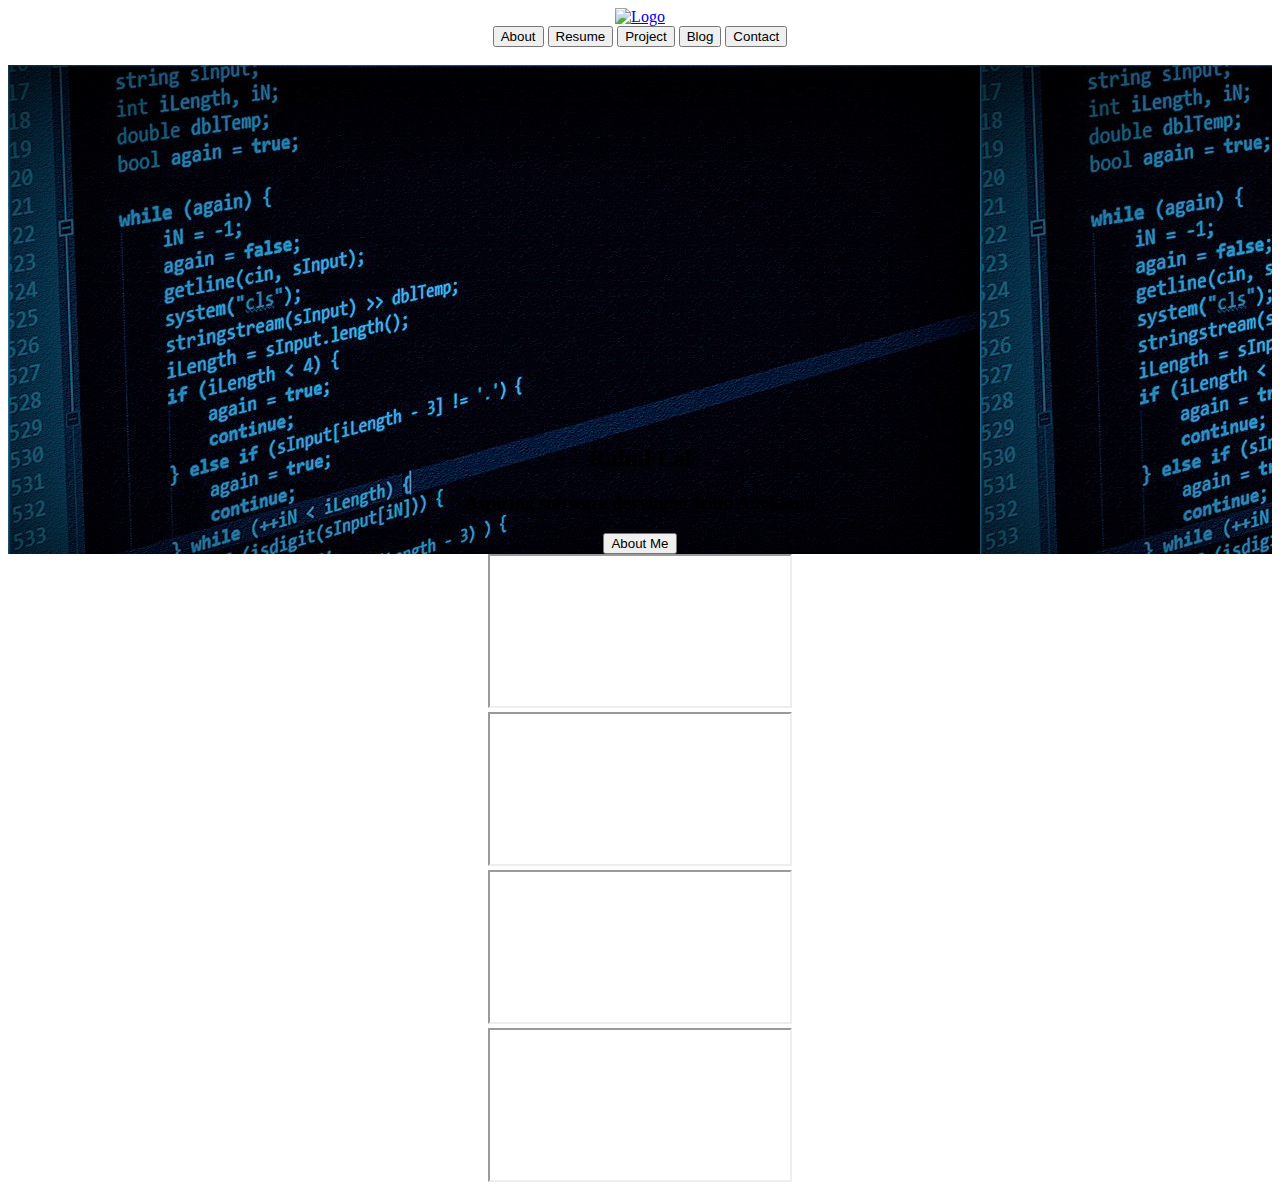
==== Portfilio/html/Index.html @ a0023373 "Update - 14 October 2016" ====
<!DOCTYPE html>
<html>
    <head>
        <title>
            Rahul Lal | Software Developer | Main Page
        </title>
        <link rel="stylesheet" href="C:\Users\ames\Documents\Rahul Lal - DSD\Portfilio\cs\style.css" >
        <link rel="stylesheet" type="text/css" href="https://fonts.googleapis.com/css?family=Play" />
    </head>

    <body>
        <!--Header-->
        <header id="header" class="header">
            <div align="center">
                <a href="C:\Users\ames\Documents\Rahul Lal - DSD\Portfilio\html\Index.html">
                    <img id="logo" src="C:\Users\ames\Documents\Rahul Lal - DSD\Portfilio\smallLogo.png" title="Logo" />
                </a>

                <nav>
                    <a href=""><button>About</button></a>
                    <a href=""><button>Resume</button></a>
                    <a href=""><button>Project</button></a>
                    <a href=""><button>Blog</button></a>
                    <a href=""><button>Contact</button></a>
                </nav>
                <br>
            </div>
        </header>

        <!--Main Body-->
        <section align="center" id="openingImage" class="openingImage" style="background-image: url(source-code-583537_SMALL.png);">
            <br><br><br><br><br><br><br><br><br><br><br><br><br><br><br><br><br><br><br><br>
                <h2>Rahul Lal</h2>
                <h3>Aspiring software developer from Auckland</h3>
                <button id="aboutButton" class="aboutButton">About Me</button>
        </section>

            <section id="About" align="center">
                    <iframe src="C:\Users\ames\Documents\Rahul Lal - DSD\Portfilio\html\About.html">
                        <!-- About-->
                    </iframe>
            </section>
            <section id="Resume" align="center">
                    <iframe src="C:\Users\ames\Documents\Rahul Lal - DSD\Portfilio\html\Resume.html">
                        <!-- Resume-->
                    </iframe>
            </section>

            <section id="Projects" align="center">
                    <iframe src="C:\Users\ames\Documents\Rahul Lal - DSD\Portfilio\html\Project.html">
                        <!-- Projects-->
                    </iframe>
            </section>

            <section id="Contact" align="center">
                    <iframe src="C:\Users\ames\Documents\Rahul Lal - DSD\Portfilio\html\Contact.html">
                        <!-- Contact-->
                    </iframe>
            </section>


        <!--Footer-->
        <section id="footer">
            <footer></footer>
        </section>
    </body>
</html>
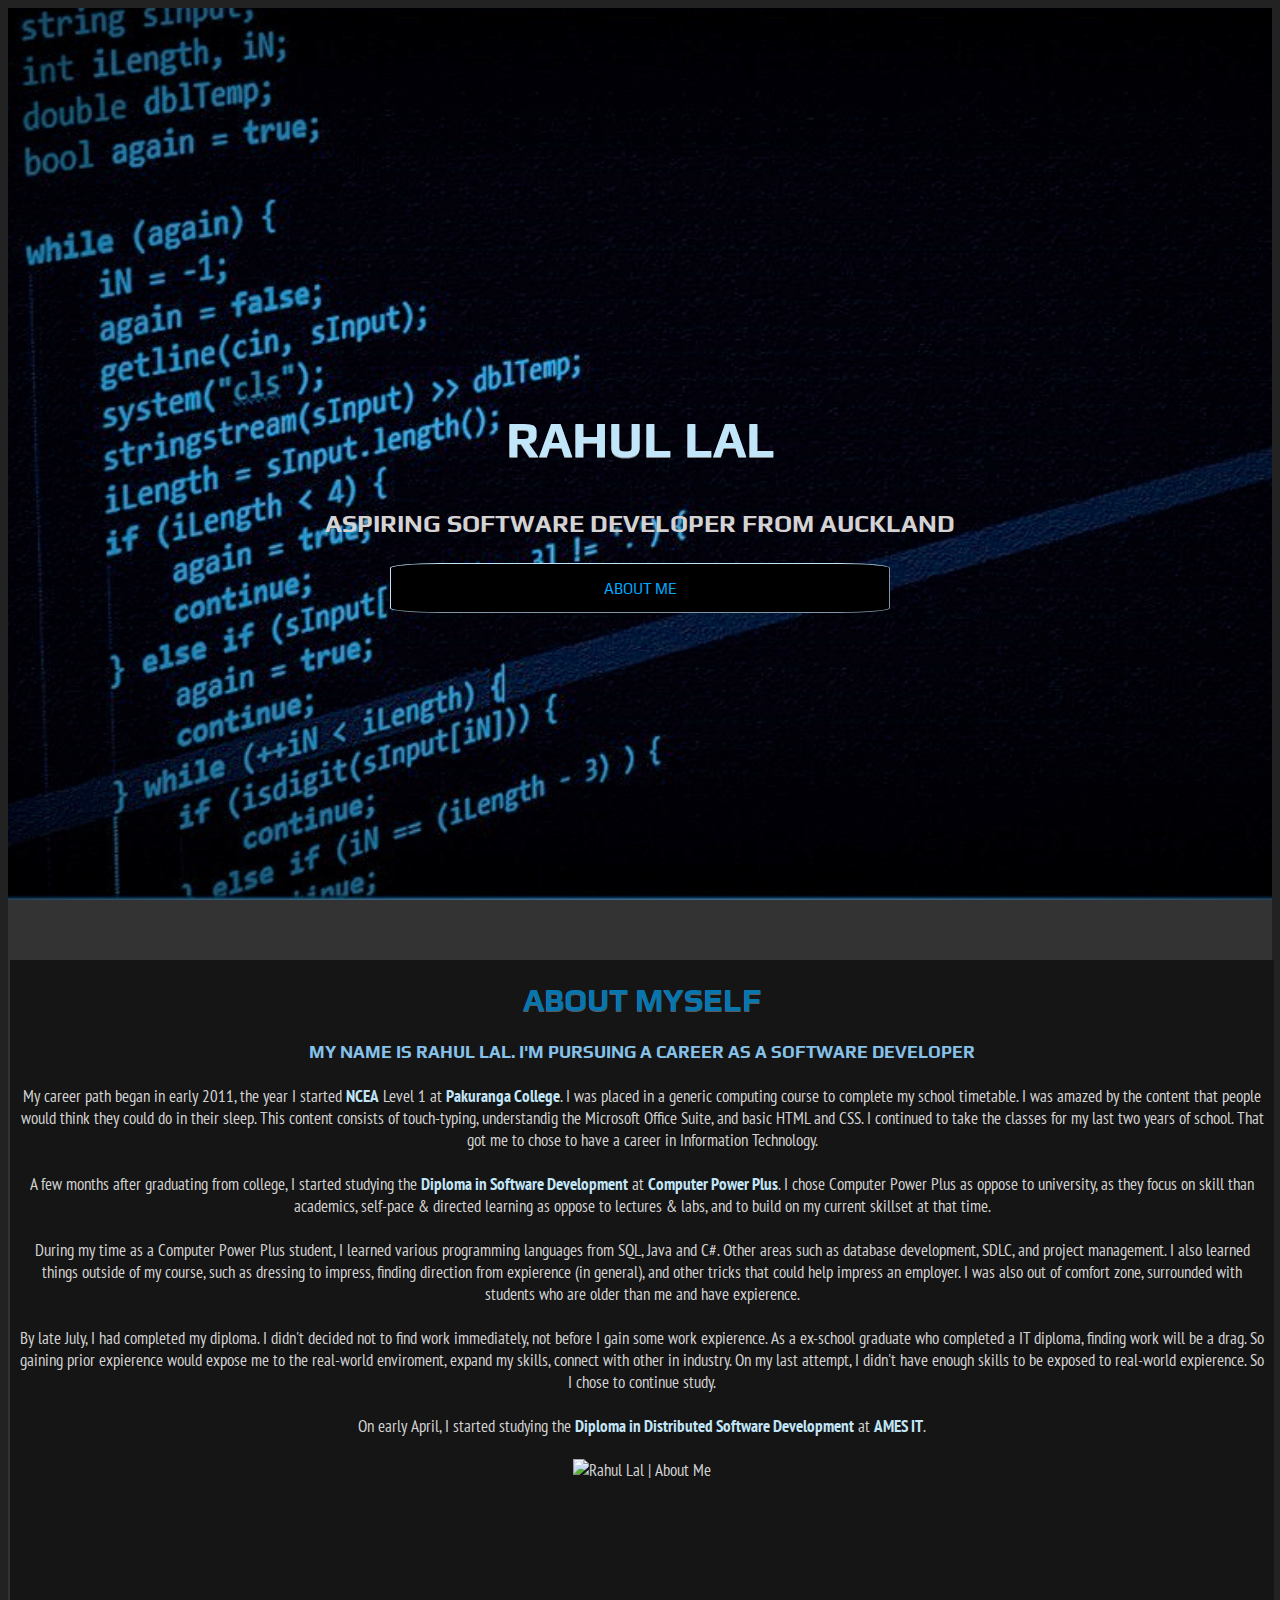
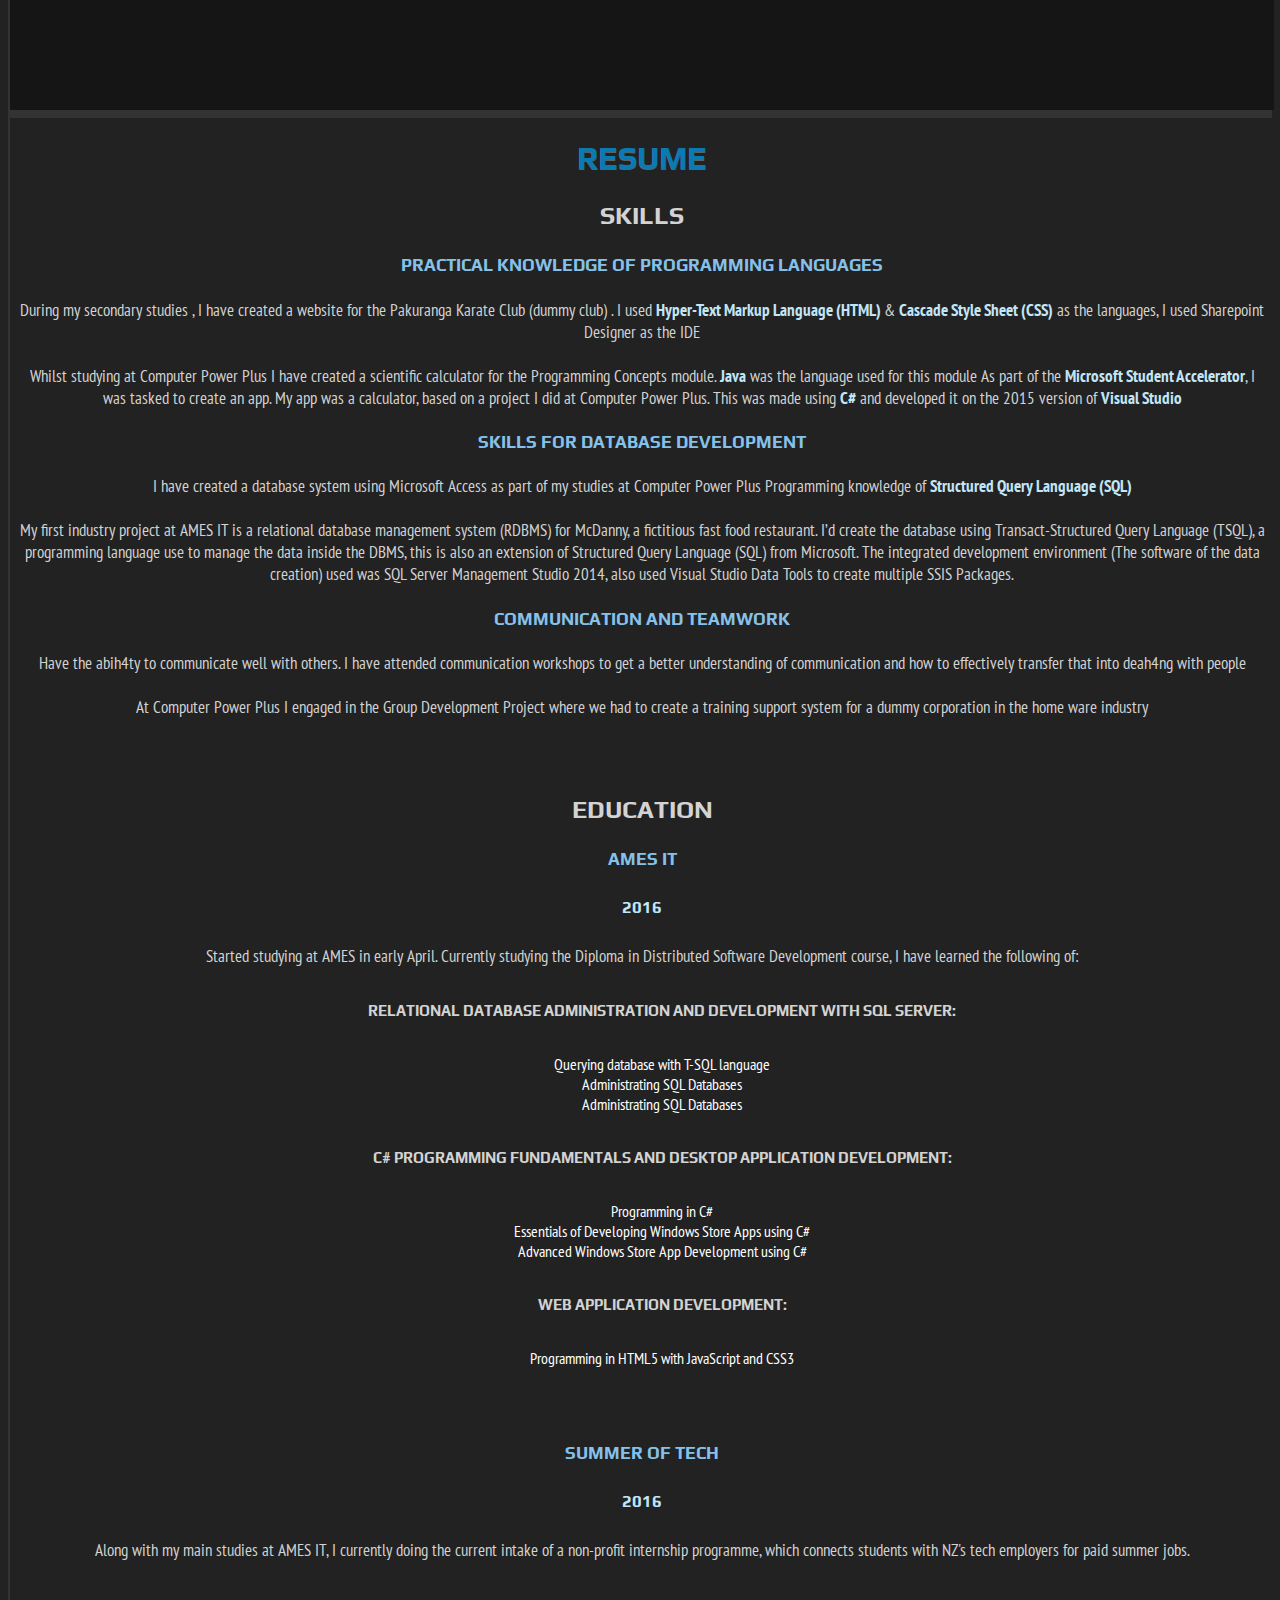
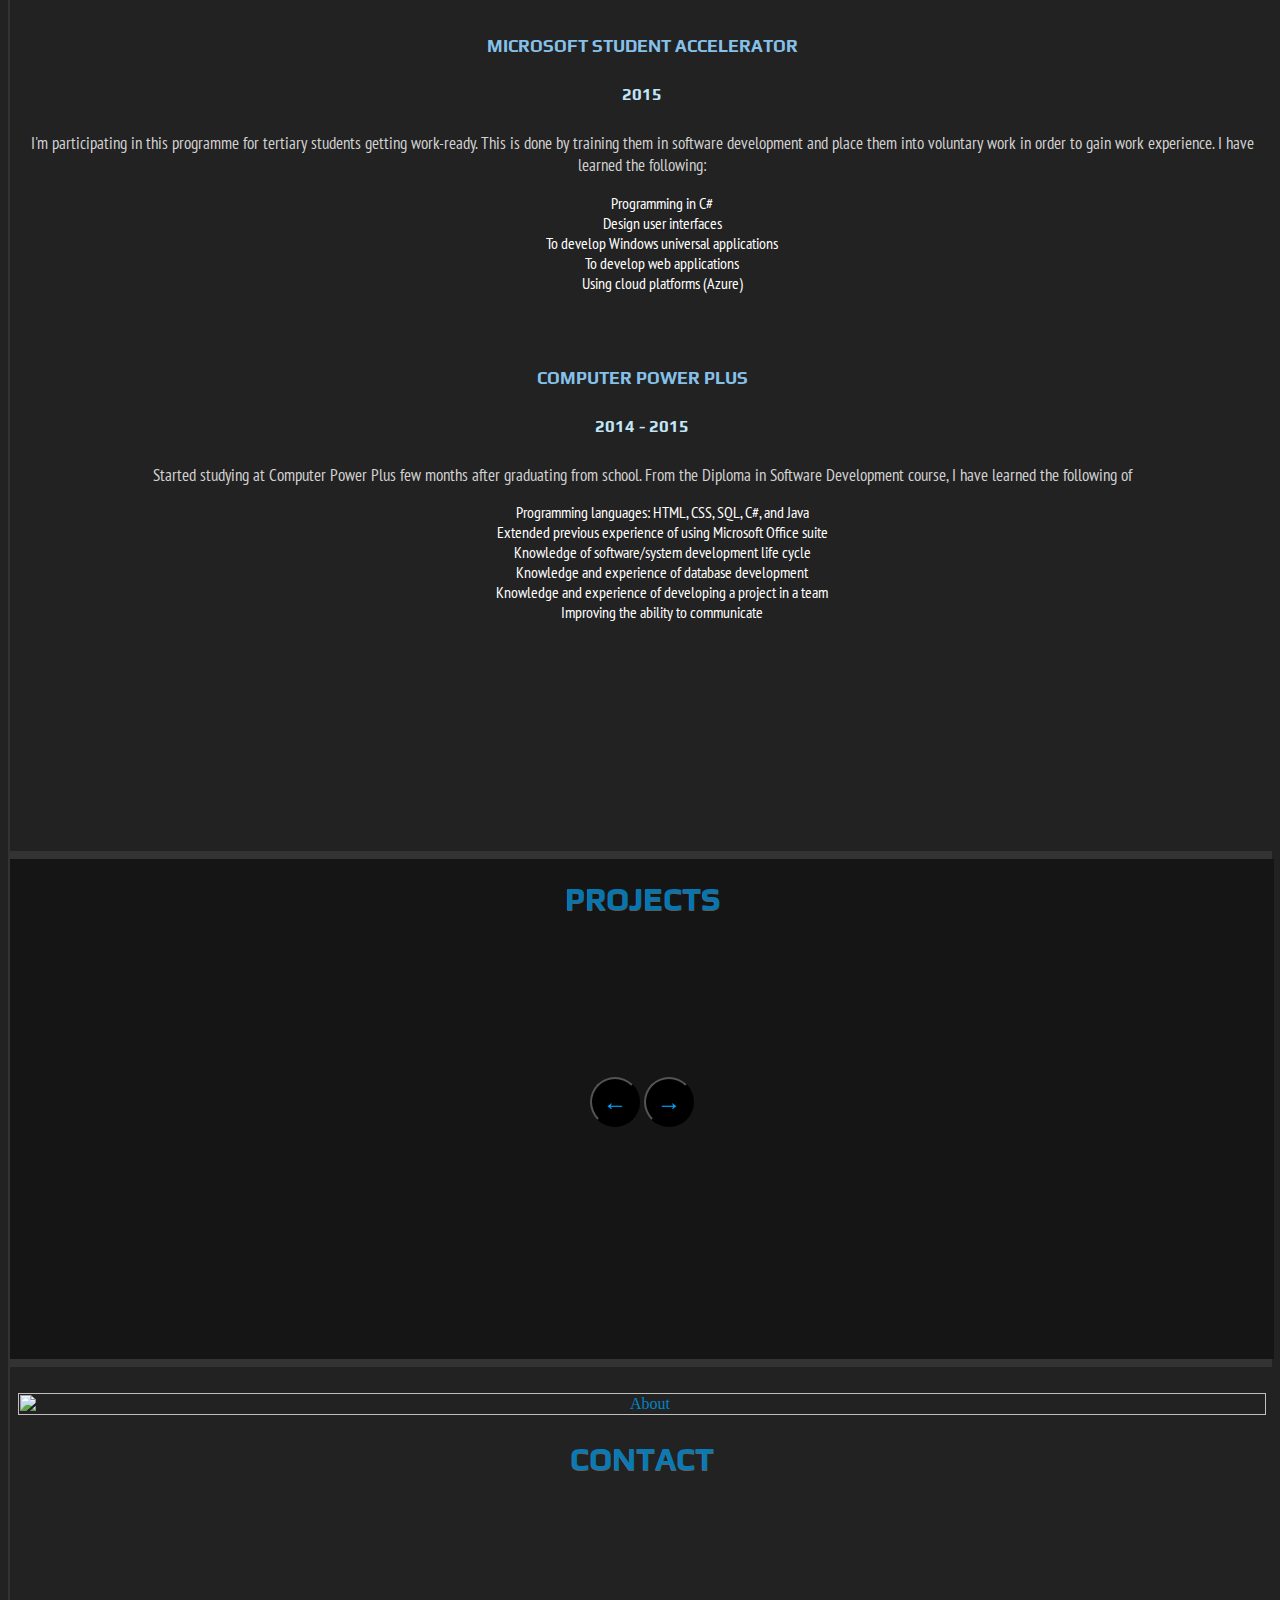
==== commit dfd1b5a0: "Update Commit - 31 October 2016" ====
--- a/Portfilio/html/Index.html
+++ b/Portfilio/html/Index.html
@@ -2,9 +2,9 @@
 <html>
     <head>
         <title>
-            Rahul Lal | Software Developer | Main Page
+            Rahul Lal | Software Developer
         </title>
-        <link rel="stylesheet" href="C:\Users\ames\Documents\Rahul Lal - DSD\Portfilio\cs\style.css" >
+        <link rel="stylesheet" href="..\cs\style.css" >
         <link rel="stylesheet" type="text/css" href="https://fonts.googleapis.com/css?family=Play" />
     </head>
 
@@ -12,8 +12,8 @@
         <!--Header-->
         <header id="header" class="header">
             <div align="center">
-                <a href="C:\Users\ames\Documents\Rahul Lal - DSD\Portfilio\html\Index.html">
-                    <img id="logo" src="C:\Users\ames\Documents\Rahul Lal - DSD\Portfilio\smallLogo.png" title="Logo" />
+                <a href="..\html\Index.html">
+                    <img id="logo" src="smallLogo.png" title="Logo" />
                 </a>
 
                 <nav>
@@ -36,24 +36,24 @@
         </section>
 
             <section id="About" align="center">
-                    <iframe src="C:\Users\ames\Documents\Rahul Lal - DSD\Portfilio\html\About.html">
+                    <iframe id="aboutSection" class="aboutSection" src="..\html\About.html">
                         <!-- About-->
                     </iframe>
             </section>
             <section id="Resume" align="center">
-                    <iframe src="C:\Users\ames\Documents\Rahul Lal - DSD\Portfilio\html\Resume.html">
+                    <iframe id="cvSection" class="cvSection" src="..\html\Resume.html">
                         <!-- Resume-->
                     </iframe>
             </section>
 
             <section id="Projects" align="center">
-                    <iframe src="C:\Users\ames\Documents\Rahul Lal - DSD\Portfilio\html\Project.html">
+                    <iframe id="projectSection" class="projectSection" src="..\html\Project.html">
                         <!-- Projects-->
                     </iframe>
             </section>
 
             <section id="Contact" align="center">
-                    <iframe src="C:\Users\ames\Documents\Rahul Lal - DSD\Portfilio\html\Contact.html">
+                    <iframe src="..\html\Contact.html">
                         <!-- Contact-->
                     </iframe>
             </section>
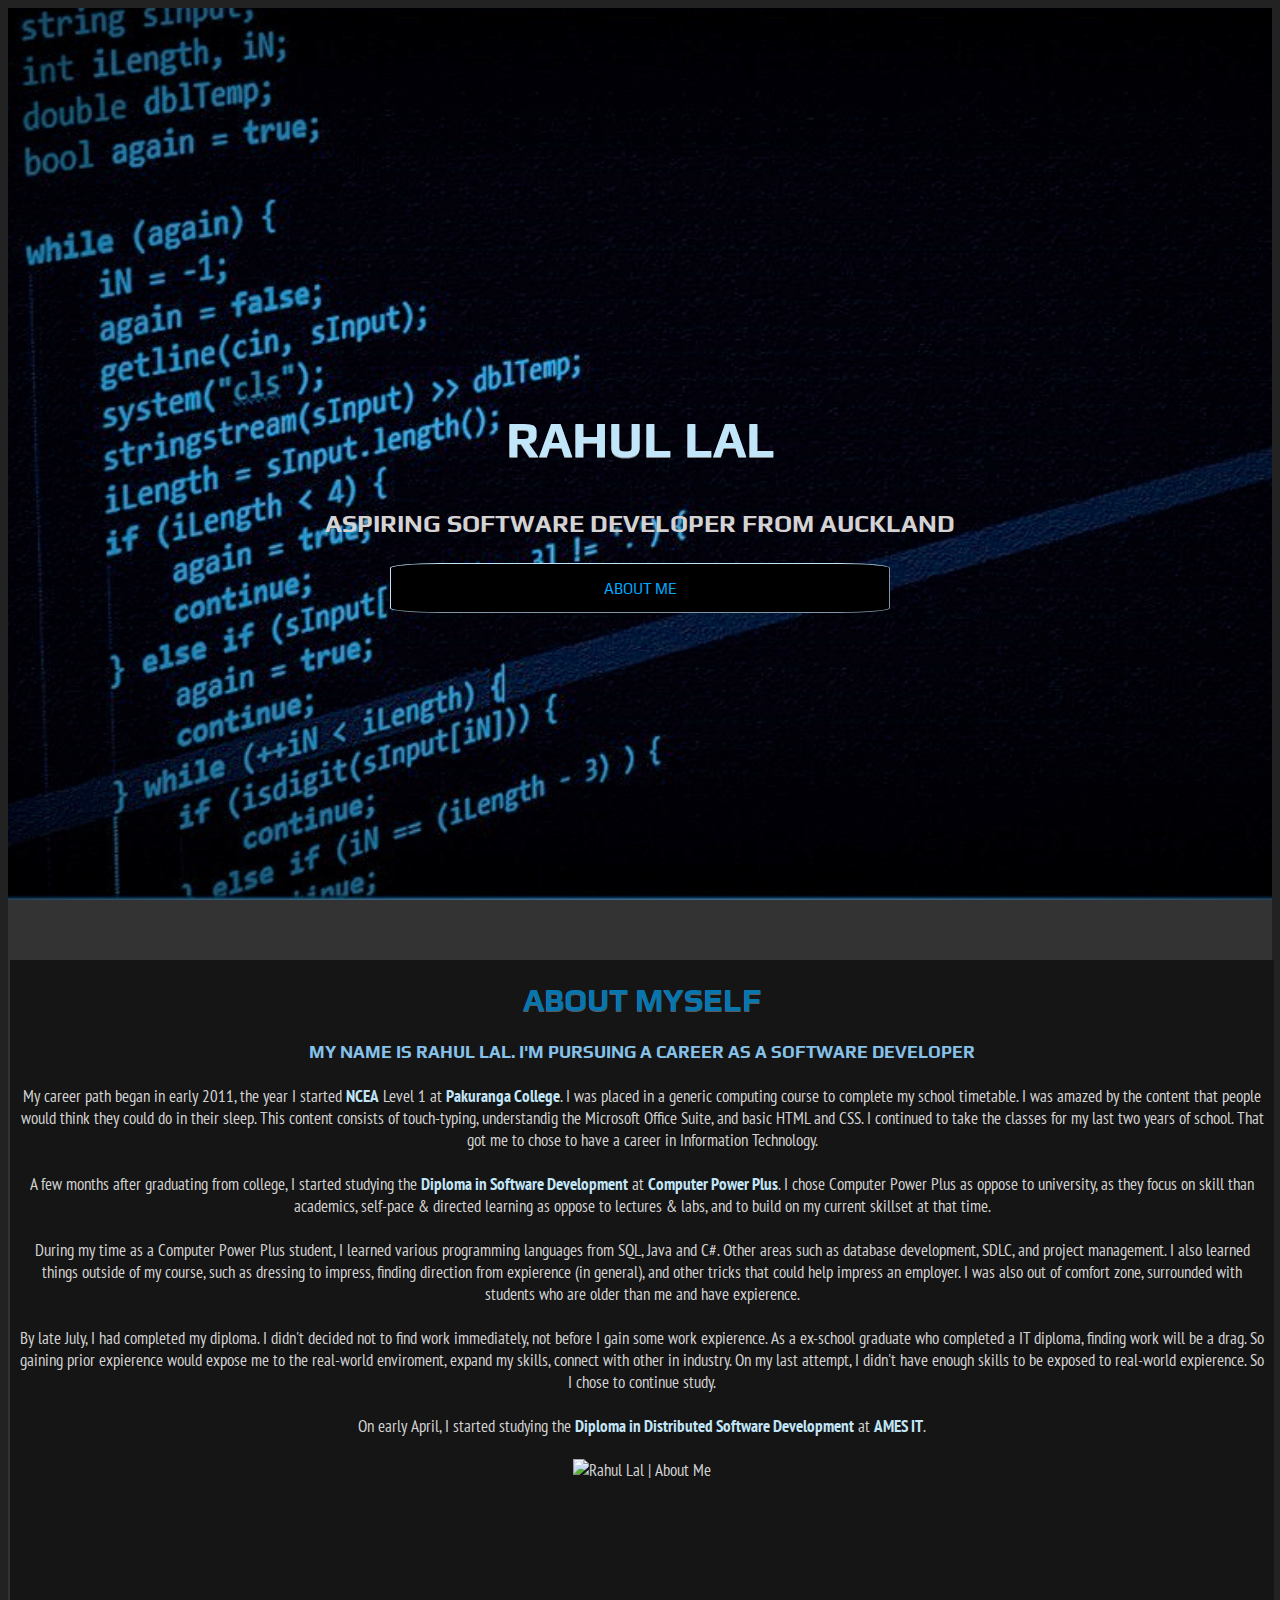
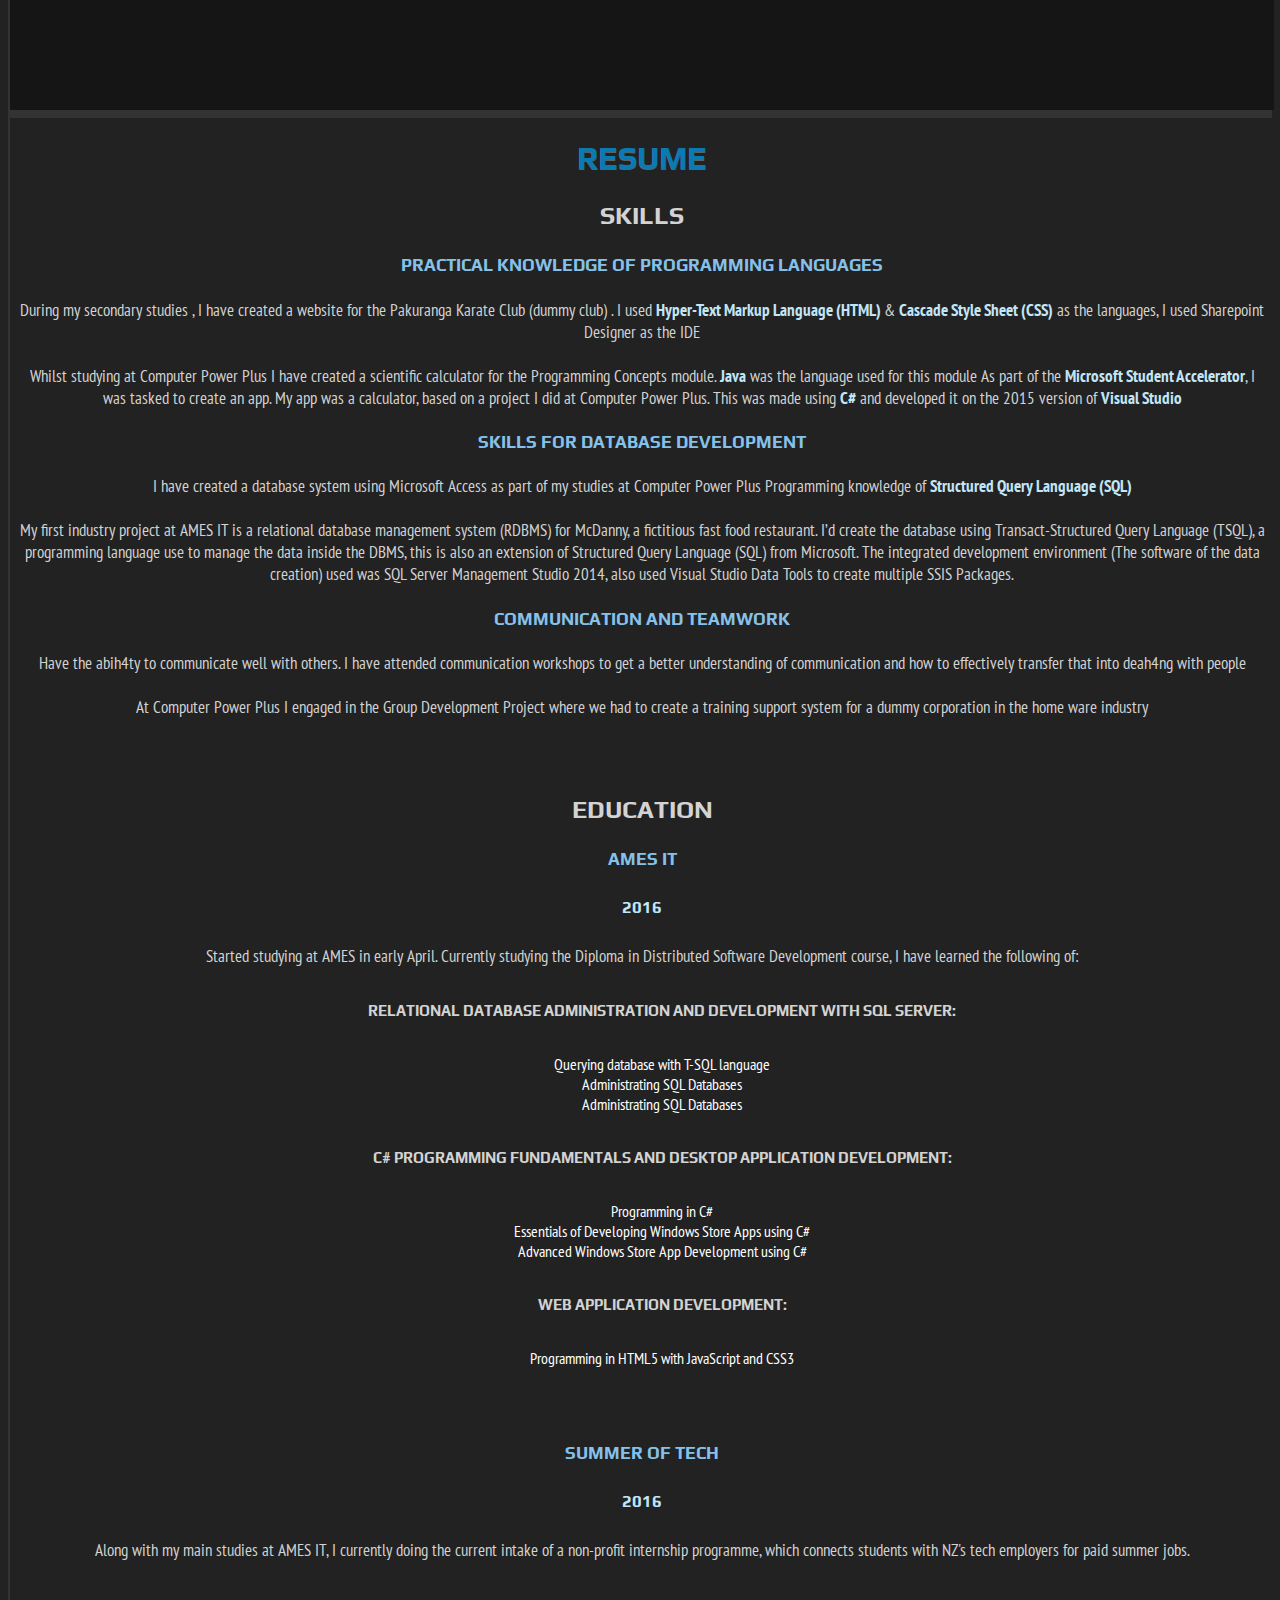
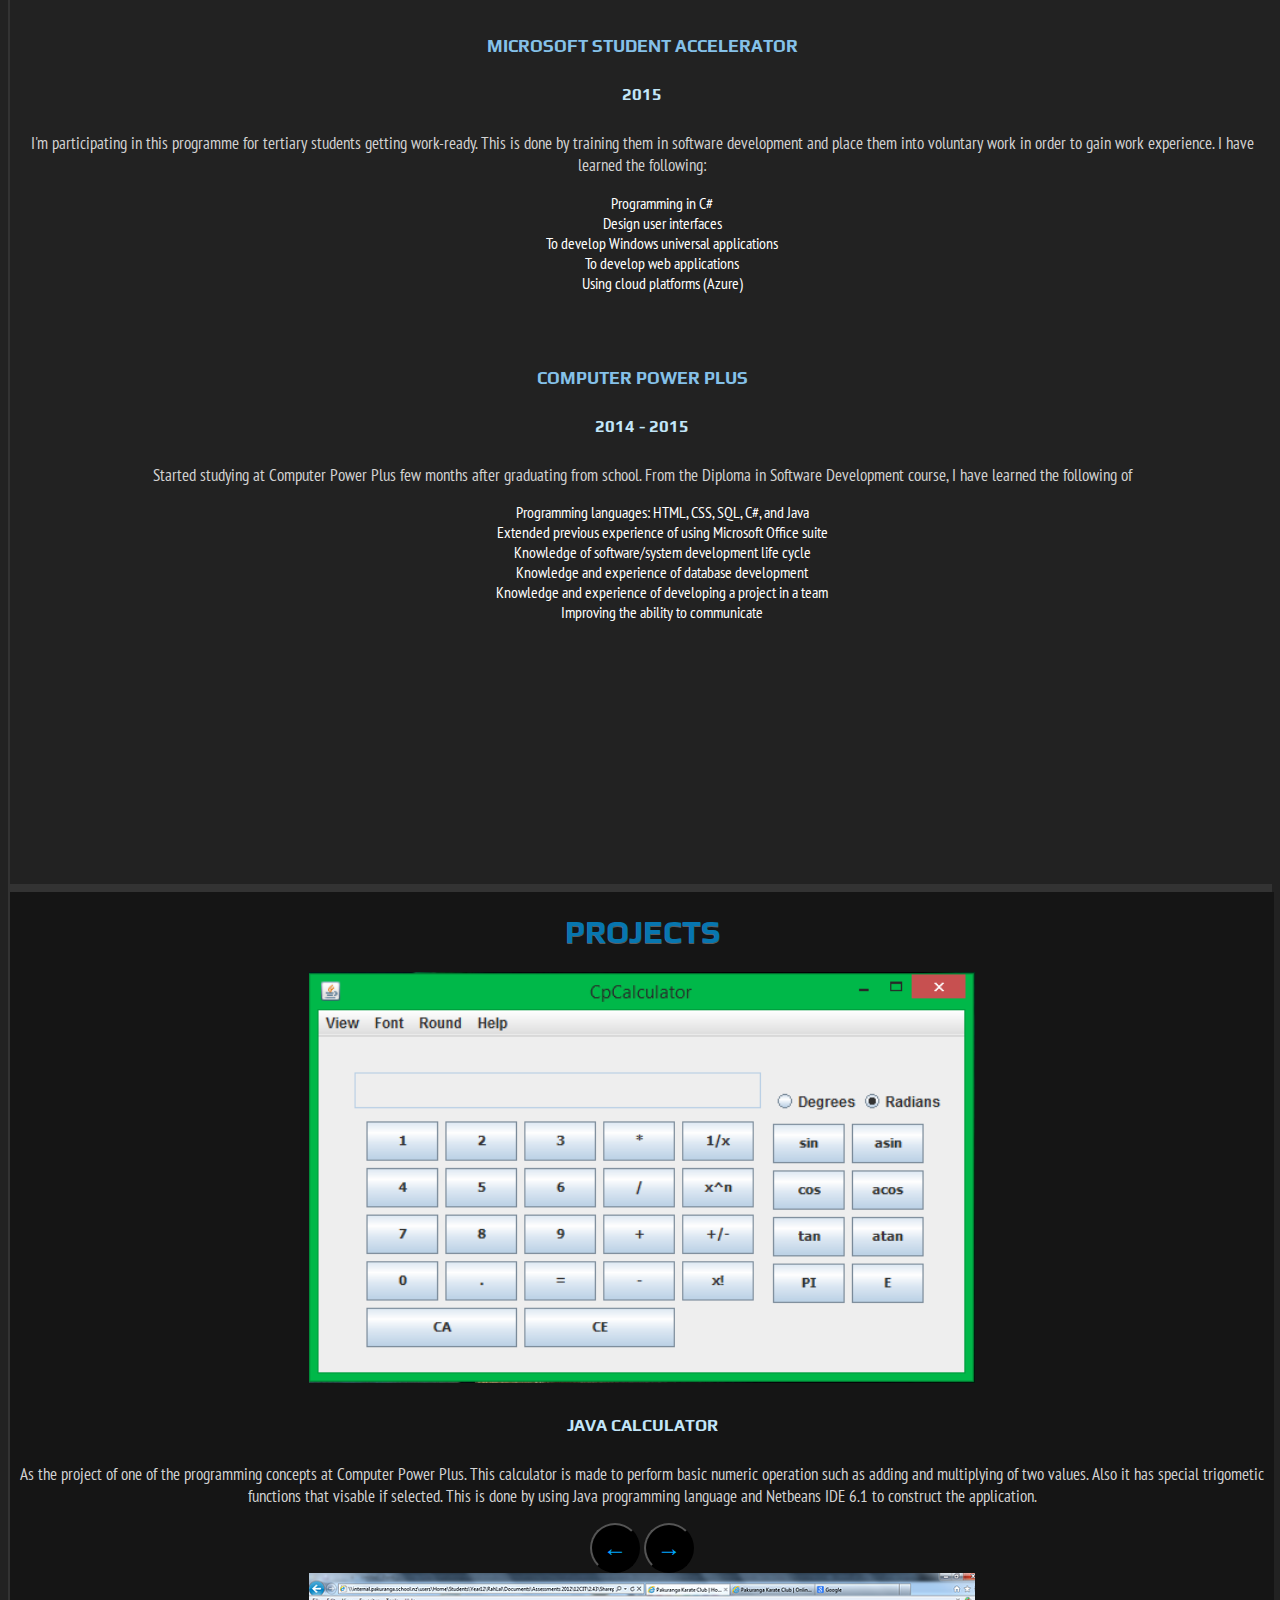
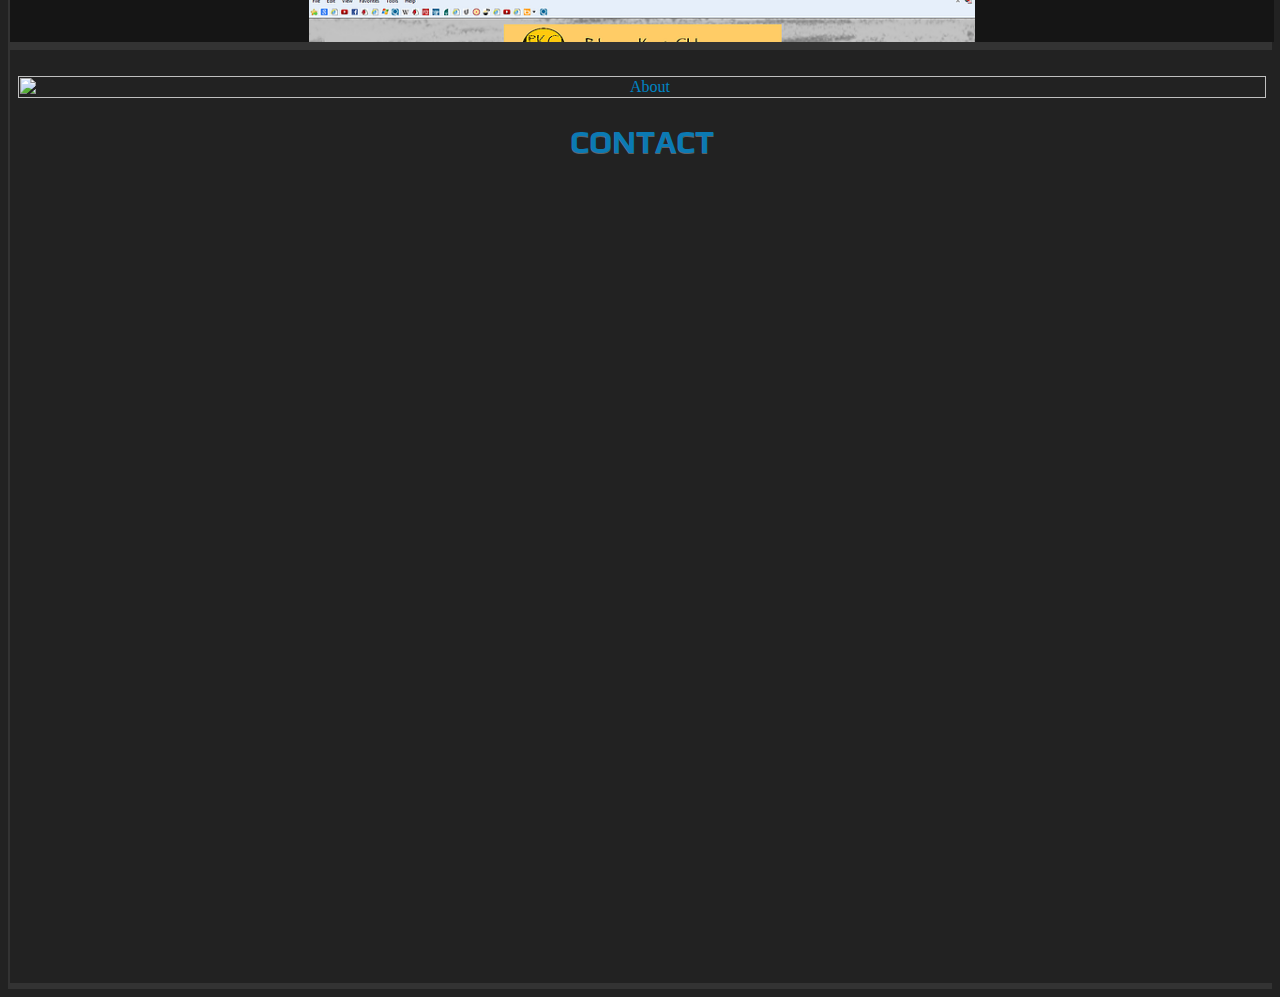
==== commit d220ba7b: "Update Commit 2 November 2016" ====
--- a/Portfilio/html/Index.html
+++ b/Portfilio/html/Index.html
@@ -6,6 +6,7 @@
         </title>
         <link rel="stylesheet" href="..\cs\style.css" >
         <link rel="stylesheet" type="text/css" href="https://fonts.googleapis.com/css?family=Play" />
+         <script src="..\js\script.js"></script>
     </head>
 
     <body>
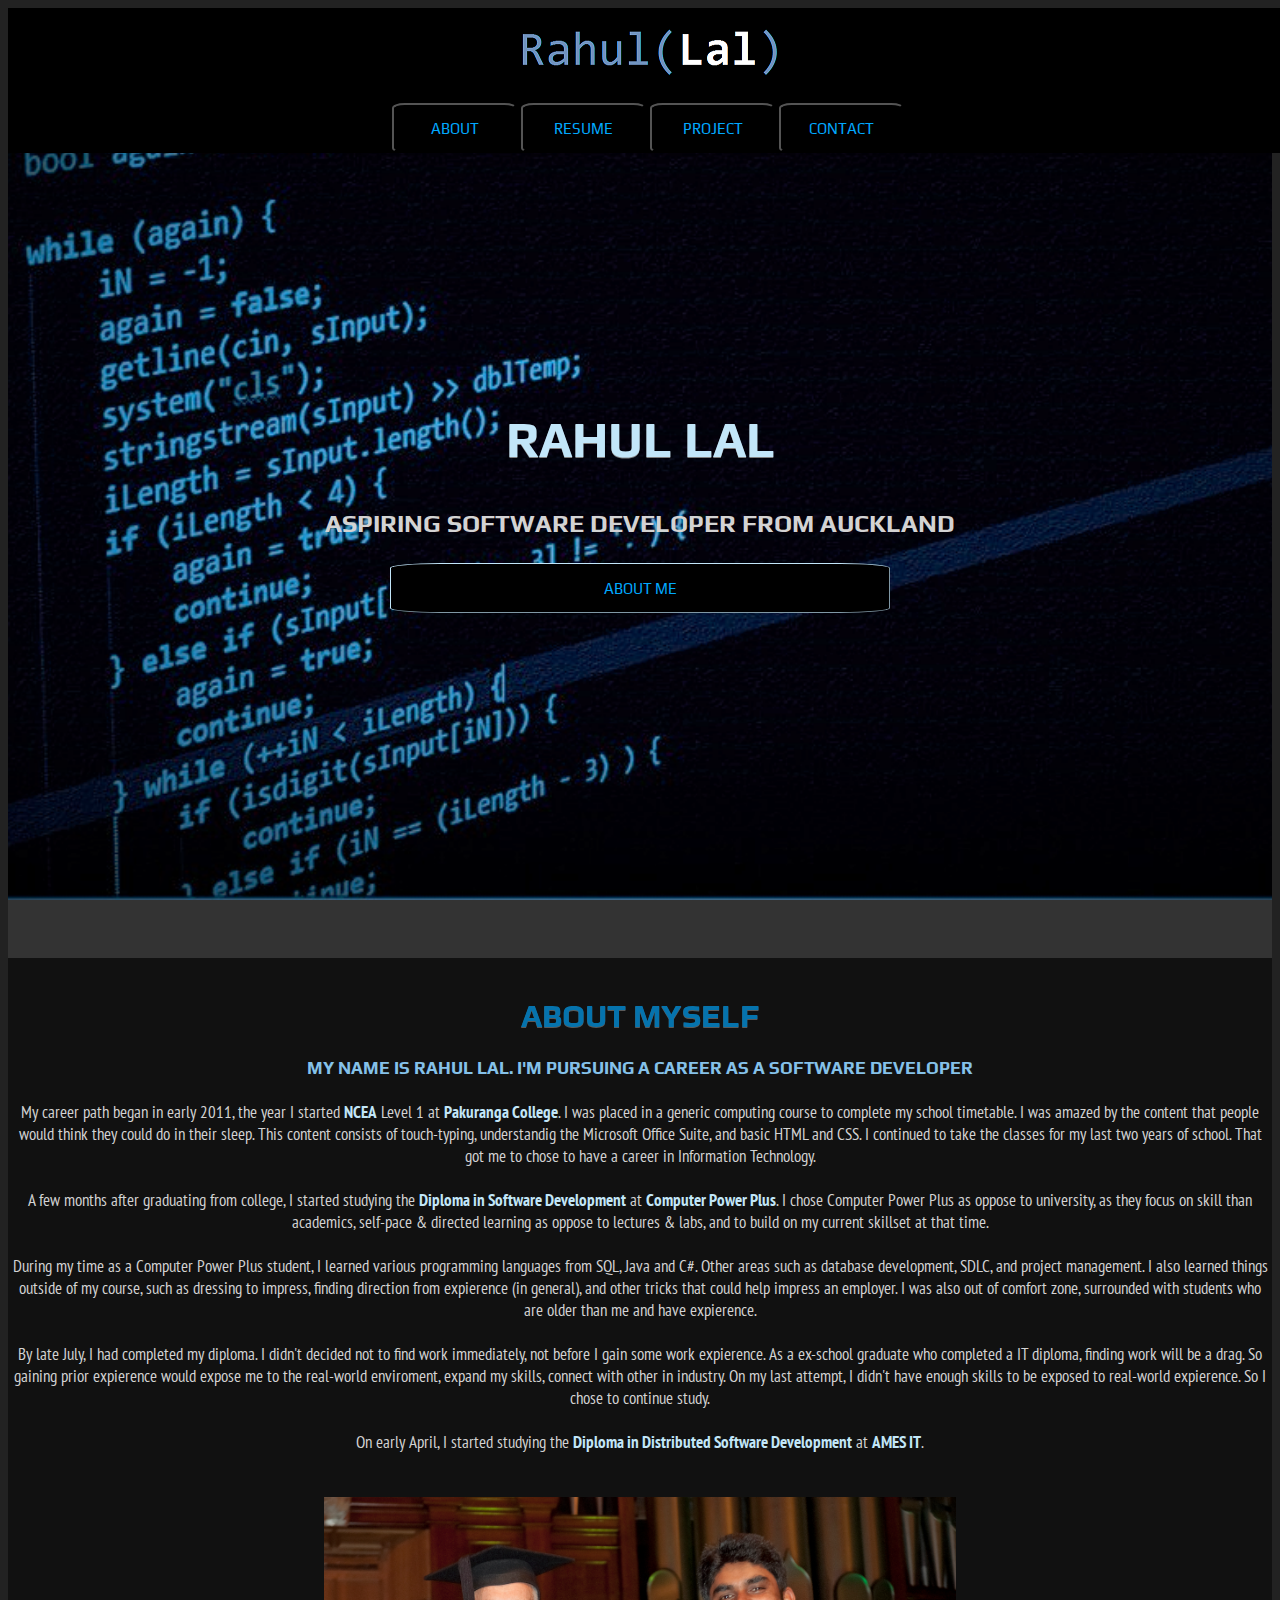
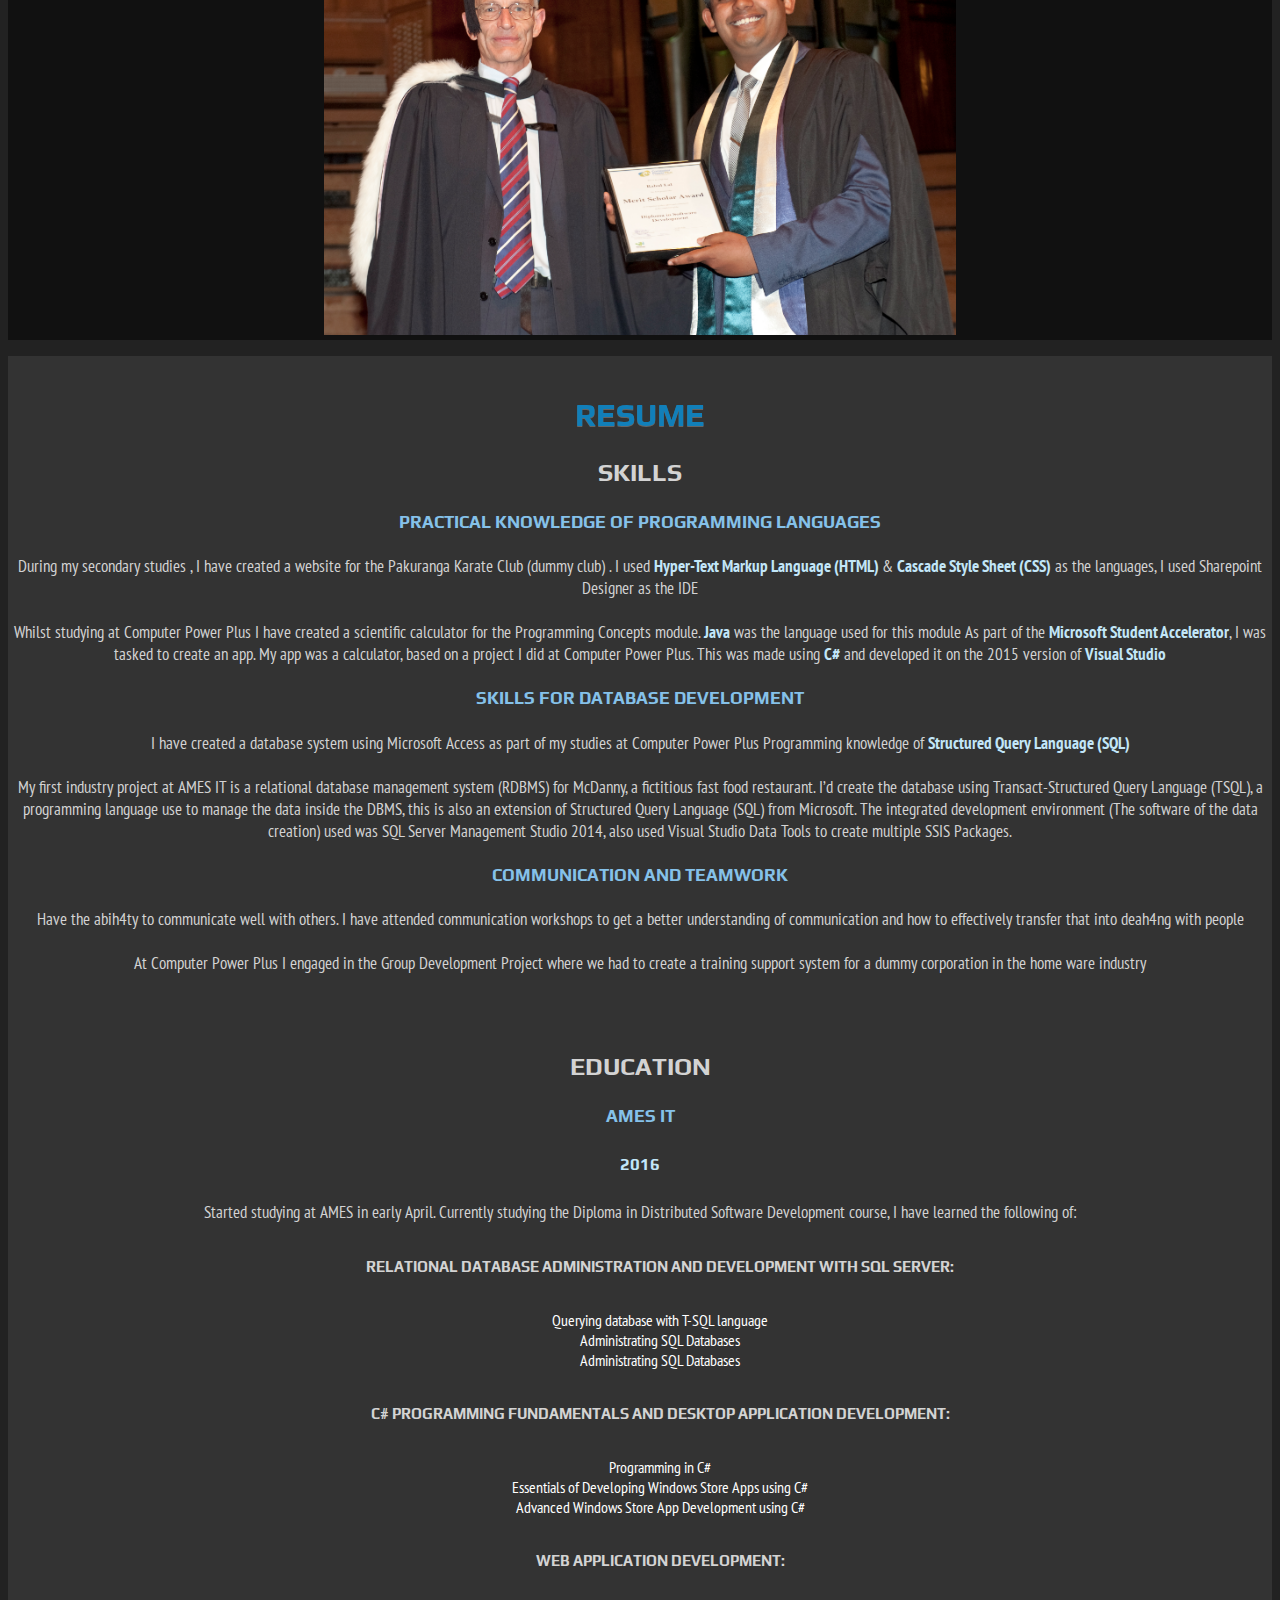
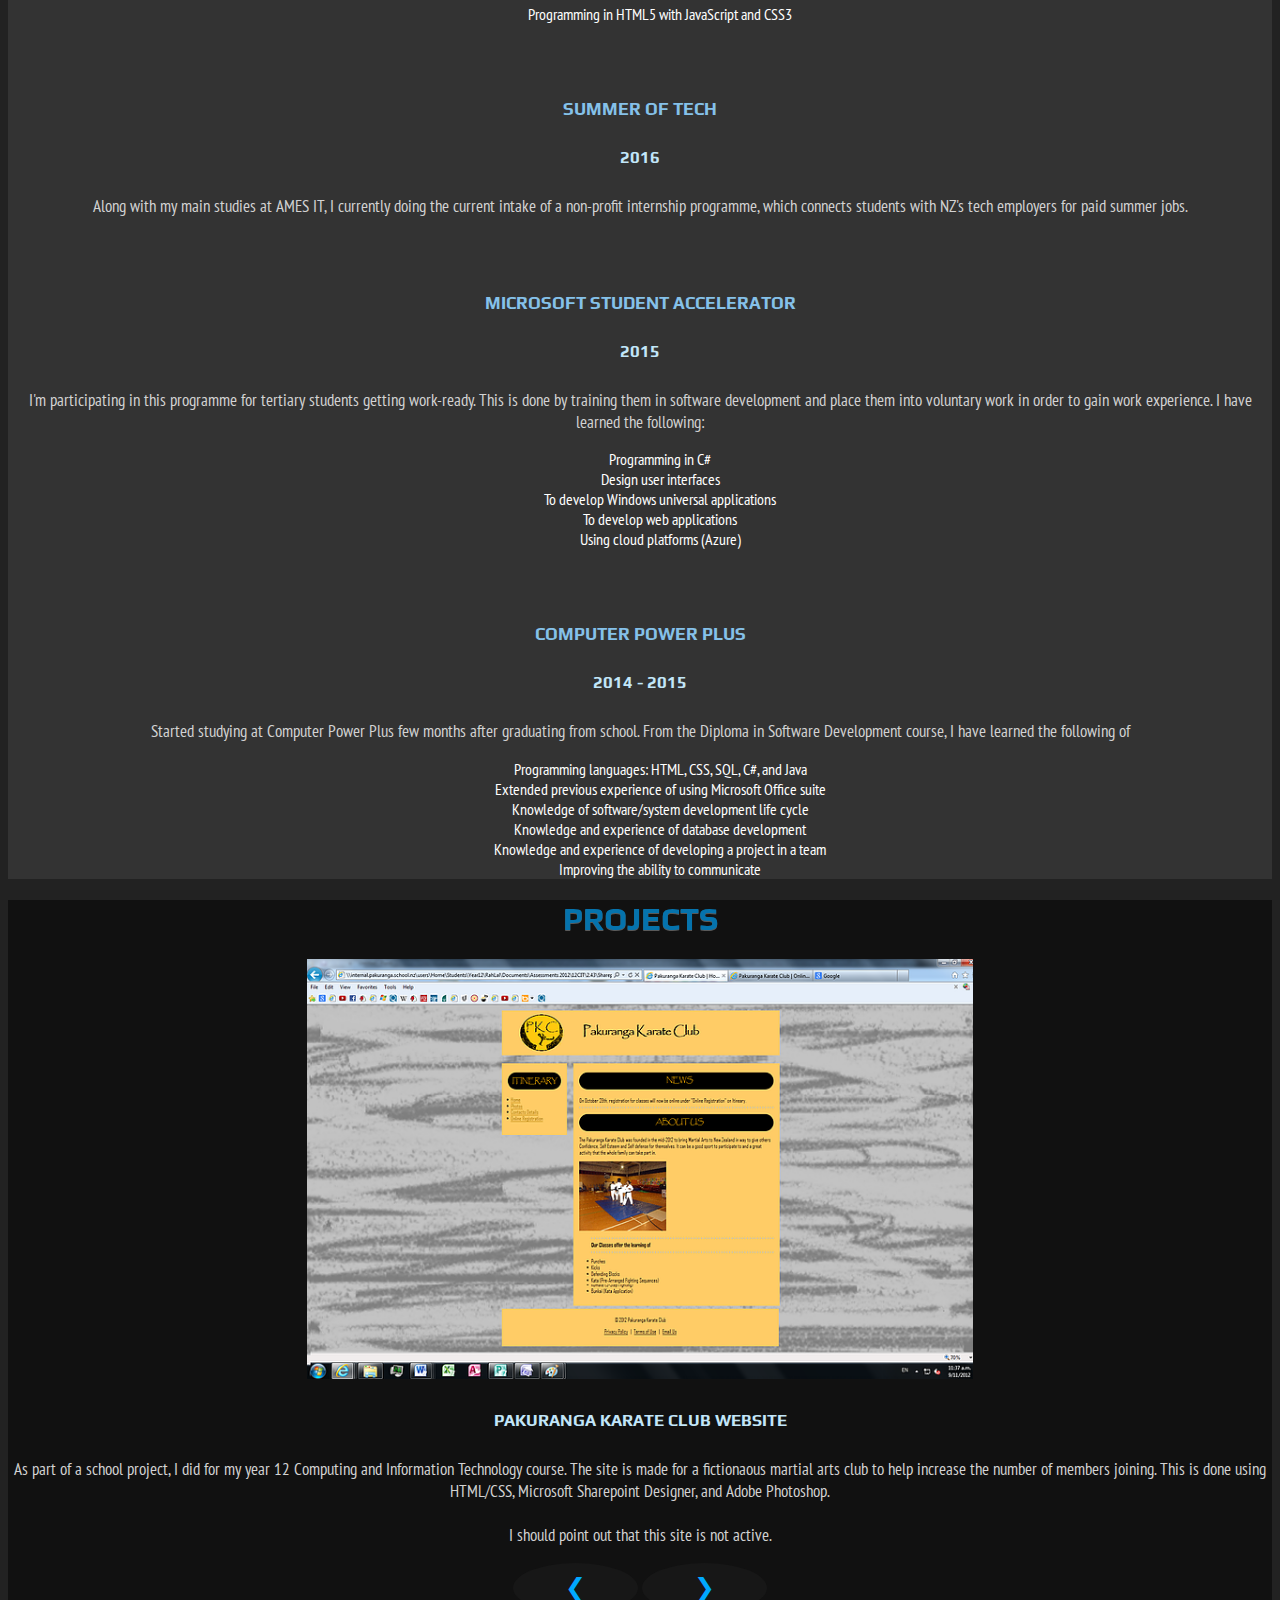
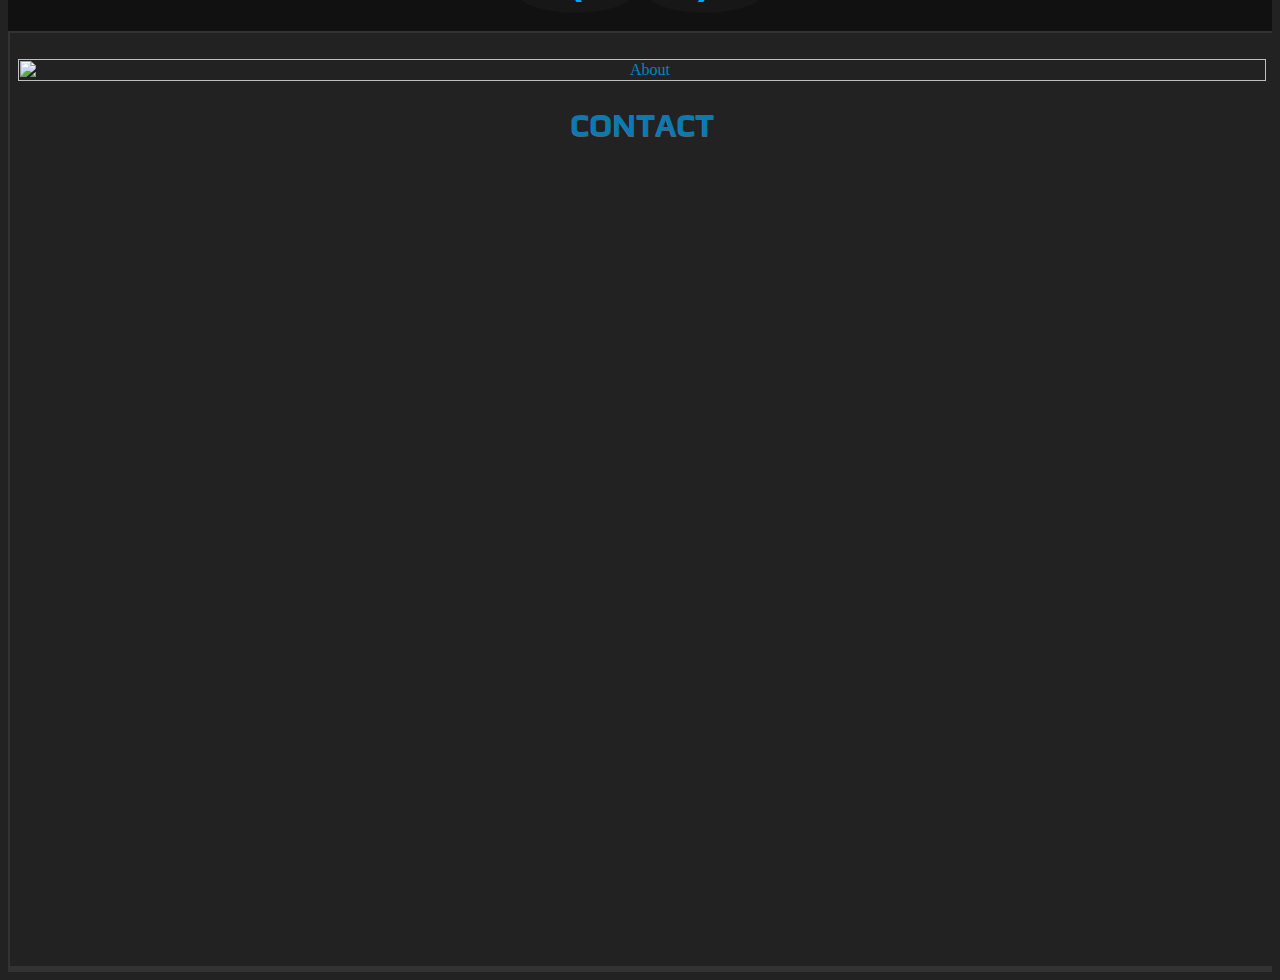
==== commit 931795da: "Update Commit" ====
--- a/Portfilio/html/Index.html
+++ b/Portfilio/html/Index.html
@@ -6,25 +6,25 @@
         </title>
         <link rel="stylesheet" href="..\cs\style.css" >
         <link rel="stylesheet" type="text/css" href="https://fonts.googleapis.com/css?family=Play" />
+         <link href="https://fonts.googleapis.com/css?family=PT+Sans+Narrow" rel="stylesheet" />
+         
          <script src="..\js\script.js"></script>
     </head>
 
-    <body>
+    <body onload="plusSlides(0)">
         <!--Header-->
         <header id="header" class="header">
             <div align="center">
                 <a href="..\html\Index.html">
-                    <img id="logo" src="smallLogo.png" title="Logo" />
+                    <img id="logo" src="..\images\smallLogo.png" title="Logo" />
                 </a>
 
                 <nav>
-                    <a href=""><button>About</button></a>
-                    <a href=""><button>Resume</button></a>
-                    <a href=""><button>Project</button></a>
-                    <a href=""><button>Blog</button></a>
-                    <a href=""><button>Contact</button></a>
+                    <a href="#About"><button>About</button></a>
+                    <a href="#Resume"><button>Resume</button></a>
+                    <a href="#Projects"><button>Project</button></a>
+                    <a href="#Contact"><button>Contact</button></a>
                 </nav>
-                <br>
             </div>
         </header>
 
@@ -33,24 +33,194 @@
             <br><br><br><br><br><br><br><br><br><br><br><br><br><br><br><br><br><br><br><br>
                 <h2>Rahul Lal</h2>
                 <h3>Aspiring software developer from Auckland</h3>
-                <button id="aboutButton" class="aboutButton">About Me</button>
+                <a href="#About"><button id="aboutButton" class="aboutButton">About Me</button></a>
         </section>
 
             <section id="About" align="center">
-                    <iframe id="aboutSection" class="aboutSection" src="..\html\About.html">
-                        <!-- About-->
-                    </iframe>
-            </section>
+                    <div id="aboutdiv" align="center">
+                        <br>
+                        <h1>About Myself</h1>
+                        <h4>
+                             My name is Rahul Lal. I'm pursuing a career as a software developer
+                        </h4>
+                        <p>
+                            My career path began in early 2011, the year I started <a href="http://www.nzqa.govt.nz/qualifications-standards/qualifications/ncea/" >NCEA</a> Level 1 at <a href="https://www.pakuranga.school.nz/" target="_blank">Pakuranga College</a>. I was placed in a generic computing course to complete my school timetable. I was amazed by the content that people would think they could do in their sleep. This content consists of touch-typing, understandig the Microsoft Office Suite, and basic HTML and CSS. I continued to take the classes for my last two years of school. That got me to chose to have a career in Information Technology.
+                            <br><br>
+                            A few months after graduating from college, I started studying the <a href="http://www.computerpowerplus.ac.nz/" target="_blank">Diploma in Software Development</a> at <a href="http://www.computerpowerplus.ac.nz/Diploma-in-Software-Development-Level5.html" target="_blank" >Computer Power Plus</a>. I chose Computer Power Plus as oppose to university, as they focus on skill than academics, self-pace & directed learning as oppose to lectures & labs, and to build on my current skillset at that time. 
+                            <br><br>
+                            During my time as a Computer Power Plus student, I learned various programming languages from SQL, Java and C#. Other areas such as database development, SDLC, and project management. I also learned things outside of my course, such as dressing to impress, finding direction from expierence (in general), and other tricks that could help impress an employer. I was also out of comfort zone, surrounded with students who are older than me and have expierence.
+                            <br><br>
+                            By late July, I had completed my diploma. I didn't decided not to find work immediately, not before I gain some work expierence. As a ex-school graduate who completed a IT diploma, finding work will be a drag. So gaining prior expierence would expose me to the real-world enviroment, expand my skills, connect with other in industry. On my last attempt, I didn't have enough skills to be exposed to real-world expierence. So I chose to continue study.
+                            <br><br>
+                            On early April, I started studying the <a href="https://static1.squarespace.com/static/5637e700e4b0c91b095e8627/t/56afd3c6b09f95166bbc125b/1454363591703/AMES+Diploma+in+Distributed+Software+Development.pdf" target="_blank">Diploma in Distributed Software Development</a> at <a href="http://www.ames.ac.nz/" target="_blank" >AMES IT</a>.
+                            <br><br><br>
+                            
+                            <img id="aboutImage" class="aboutImage" src="..\images\Merit Scholar.jpg" title="Rahul Lal | About Me"/>
+                        </p>
+                    </div>
+            </section>
+
             <section id="Resume" align="center">
-                    <iframe id="cvSection" class="cvSection" src="..\html\Resume.html">
-                        <!-- Resume-->
-                    </iframe>
+                <div id="cvDiv" align="center">
+                    <br>
+                    <h1>Resume</h1>
+                        <h3>Skills</h3>  
+                        <h4>Practical knowledge of programming languages</h4>
+                        <p>
+                            During my secondary studies ,  I have created a website for the Pakuranga Karate Club (dummy club) .  I used <a href="https://www.google.co.nz/webhp?sourceid=chrome-instant&ion=1&espv=2&ie=UTF-8#q=what%20is%20html" target="_blank">Hyper-Text Markup Language (HTML) </a> & <a href="https://www.google.co.nz/webhp?sourceid=chrome-instant&ion=1&espv=2&ie=UTF-8#q=what+is+css" target="_blank">Cascade Style Sheet (CSS)</a> as the languages, I used Sharepoint Designer as the IDE
+                            <br><br>
+                            Whilst studying at Computer Power Plus I have created a scientific calculator for the Programming Concepts module. <a href="https://www.google.co.nz/webhp?sourceid=chrome-instant&ion=1&espv=2&ie=UTF-8#q=what+is+java+programming" target="_blank">Java</a> was the language used for this module
+                            As part of the <a href="http://msa.ms/">Microsoft Student Accelerator</a>, I was tasked to create an app. My app was a calculator, based on a project I did at Computer Power Plus. This was made using <a href="https://www.google.co.nz/webhp?sourceid=chrome-instant&ion=1&espv=2&ie=UTF-8#q=what+is+c%23+used+for" target="_blank">C#</a> and developed it on the 2015​ version of <a href="https://www.visualstudio.com/" >Visual Studio</a>
+                        </p>
+
+                        <h4>Skills for database development</h4>
+                        <p>
+                        I have created a database system using Microsoft Access as part of my studies at Computer Power Plus 
+                        Programming knowledge of <a href="https://www.google.co.nz/webhp?sourceid=chrome-instant&ion=1&espv=2&ie=UTF-8#q=what+is+SQL" target=blank>Structured Query Language (SQL)</a>
+                        <br><br>
+                        My first industry project at AMES IT is a relational database management system (RDBMS)  for McDanny, a fictitious fast food restaurant. I’d create the database using Transact-Structured Query Language (TSQL),  a programming language use to manage the data inside the DBMS, this is also an extension of Structured Query Language (SQL) from Microsoft. The integrated development environment (The software of the data creation) used was SQL Server Management Studio 2014, also used Visual Studio Data Tools to create multiple SSIS Packages.
+                        </p> 
+                        
+                        <h4>Communication and teamwork</h4>
+                        <p>
+                        Have the abih4ty to communicate well with others. I have attended  communication workshops to get a better understanding of communication and how to effectively transfer that into deah4ng with people<br>
+                        <br>
+                        At Computer Power Plus I engaged in the Group Development Project where we had to create a training support system for a dummy corporation in the home ware industry
+                        </p>
+                        <br><br>
+
+                        <h3>Education</h3>  
+
+                        
+                            <h4>AMES IT</h4>
+                            <h5>2016</h5>
+                            <p>
+                                Started studying at AMES in early April. Currently studying the Diploma in Distributed Software Development course, I have learned the following of:
+                                <ul>
+                                    <h6>
+                                        Relational Database Administration and Development with SQL Server:
+                                    </h6>
+                                            <li>
+                                                Querying database with T-SQL language
+                                            </li>
+                                            <li>
+                                                Administrating SQL Databases
+                                            </li>
+                                            <li>
+                                                Administrating SQL Databases
+                                            </li>
+                                    <h6>
+                                        C# Programming Fundamentals and Desktop Application Development:
+                                    </h6>
+                                            <li>
+                                                Programming in C#
+                                            </li>
+                                            <li>
+                                                Essentials of Developing Windows Store Apps using C#
+                                            </li>
+                                            <li>
+                                                Advanced Windows Store App Development using C#
+                                            </li>
+                                    <h6>
+                                        Web Application Development:
+                                    </h6>
+                                            <li>
+                                                Programming in HTML5 with JavaScript and CSS3
+                                            </li>
+                                            <li>
+                                                
+                                            </li>
+                                            <li>
+                                                
+                                            </li>
+                                </ul>
+                                <br><br>
+                            <p>
+                        
+                        <h4>Summer Of Tech</h4>
+                        <h5>2016</h5>
+                        
+                        <p>
+                            Along with my main studies at AMES IT, I currently doing the current intake of a non-profit internship programme, which connects students with NZ's tech employers for paid summer jobs.
+                        </p>
+                        <br><br>
+
+                        <h4>Microsoft Student Accelerator</h4>
+                        <h5>2015</h5>
+                        
+                        <p>
+                            I'm participating in this programme for tertiary students getting work-ready. This is done by training them in software development and place them into voluntary work in order to gain work experience.
+                            I have learned the following:
+                        </p>
+
+                        <ul>
+                            <li>Programming in C#</li>
+                            <li>Design user interfaces</li>
+                            <li>To develop Windows universal applications</li>
+                            <li>To develop web applications</li>
+                            <li>Using cloud platforms (Azure)</li>
+                        </ul>
+                        <br><br>
+                        
+                        <h4>Computer Power Plus</h4>
+                        <h5>2014 - 2015</h5>
+
+                        <p>
+                            Started studying at Computer Power Plus few months after graduating from school. From the Diploma in Software Development course, I have learned the following of
+                        </p>
+
+                        <ul>
+                            <li>Programming languages: HTML, CSS, SQL, C#, and Java</li>
+                            <li>Extended previous experience of using Microsoft Office suite</li>
+                            <li>Knowledge of software/system development life cycle</li>
+                            <li>Knowledge and experience of database development</li>
+                            <li>Knowledge and experience of developing a project in a team</li>
+                            <li>Improving the ability to communicate</li>
+                        </ul>
+                        </div>
             </section>
 
             <section id="Projects" align="center">
-                    <iframe id="projectSection" class="projectSection" src="..\html\Project.html">
-                        <!-- Projects-->
-                    </iframe>
+                <div id="projectBody">
+                        <h1>Projects</h1>
+                        <!--Slideshow-->
+                        <!--Link Reference: http://www.w3schools.com/howto/howto_js_slideshow.asp -->
+                        
+                    <div class="slideshow-container" onclick="plusSlides(0)" align="center">
+                        <div class="fadingSlide">
+                            <img src="..\images\Karate Club - Pakuranga Homepage.png" class="projectImage">
+                            <h5>Pakuranga Karate Club Website</h5>
+                            <p>
+                                As part of a school project, I did for my year 12 Computing and Information Technology course. The site is made for a fictionaous martial arts club to help increase the number of members joining. This is done using HTML/CSS, Microsoft Sharepoint Designer, and Adobe Photoshop.
+                                <br><br>
+                                I should point out that this site is not active.
+                            </p>
+                        </div>
+
+                        <div class="fadingSlide">
+                            <img src="..\images\Java Calculator.png" class="projectImage">
+                            <h5>Java Calculator</h5>
+                            <p>
+                                As the project of one of the programming concepts at Computer Power Plus. This calculator is made to perform basic numeric operation such as adding and multiplying of two values. Also it has special trigometic functions that visable if selected. This is done by using Java programming language and Netbeans IDE 6.1 to construct the application.
+                                <br><br>
+                            </p>
+                        </div>
+
+                        <div class="fadingSlide">
+                            <img src="..\images\Nandoso - Live Chat.png" class="projectImage">
+                            <h5>Nandoso Application</h5>
+                            <p>
+                                During the second phase of the Microsoft Student Accelerator. Students were tasked to create a web application for the Mt Eden's Nandoso restaurant (A fictitious version of Nandos). The main features include real-time live chat (using SignalR), and feedback page using Facebook plugin for comments. 
+                                <br><br>
+                                Link: <a href="http://nandosomteden.azurewebsites.net/index.html">http://nandosomteden.azurewebsites.net/index.html</a>
+                            </p>
+                        </div>
+
+                        <a  onclick="plusSlides(-1)"><button class="prev">&#10094;</button></a>
+                        <a onclick="plusSlides(1)"><button class="next">&#10095;</button></a>
+                        <br><br>
+                    </div>
+                </div>
             </section>
 
             <section id="Contact" align="center">
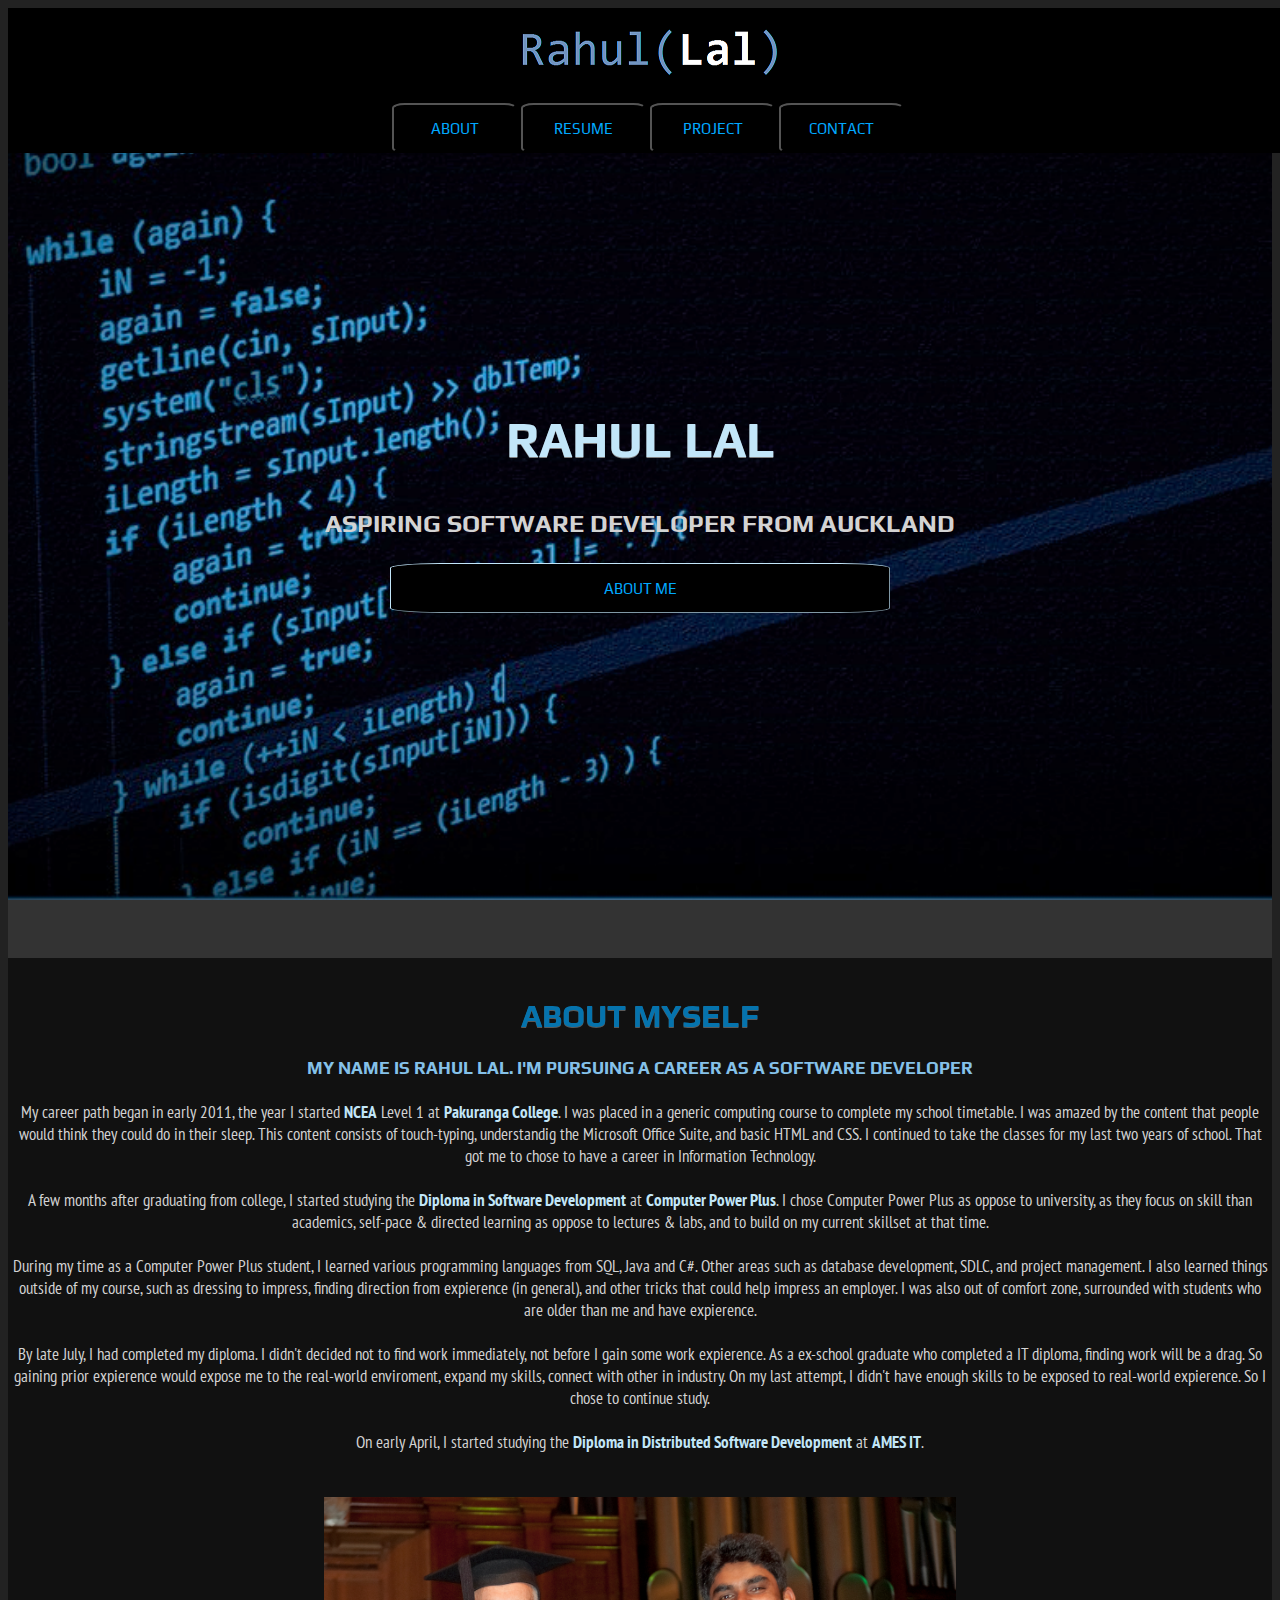
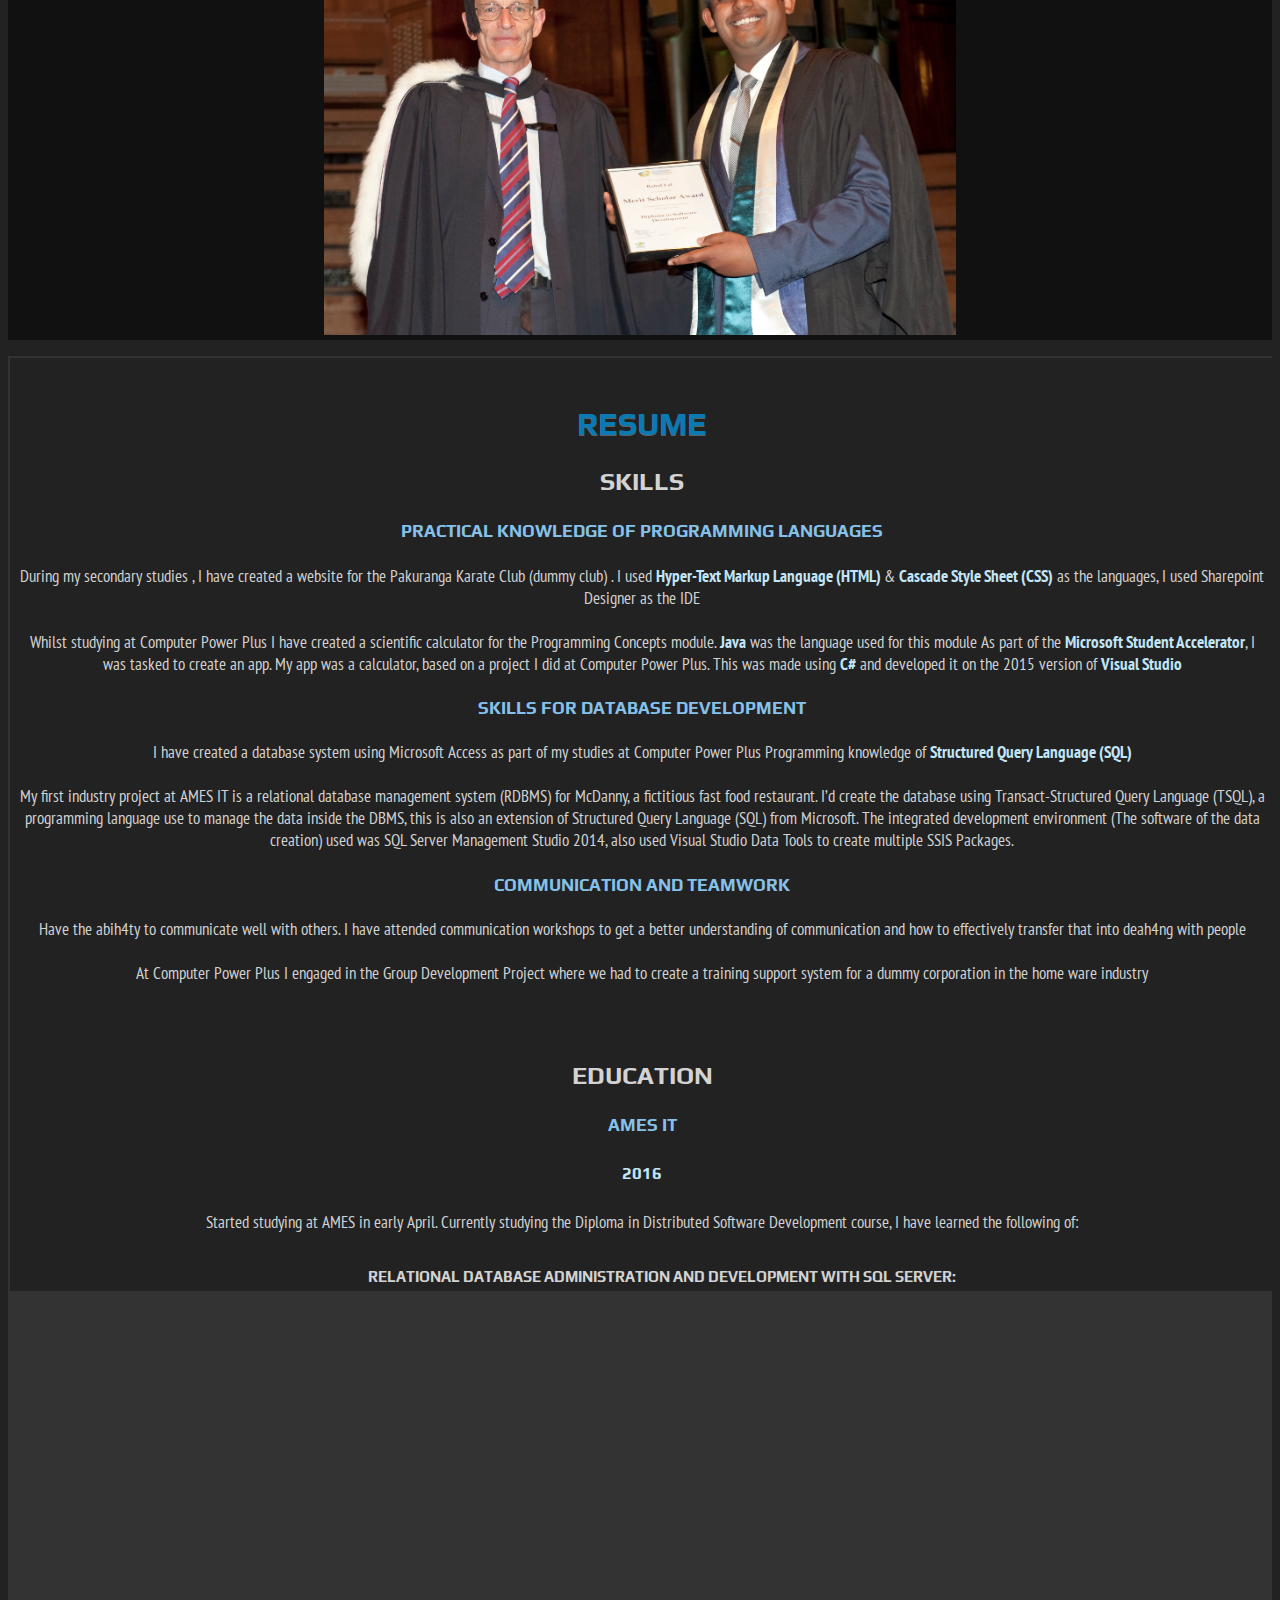
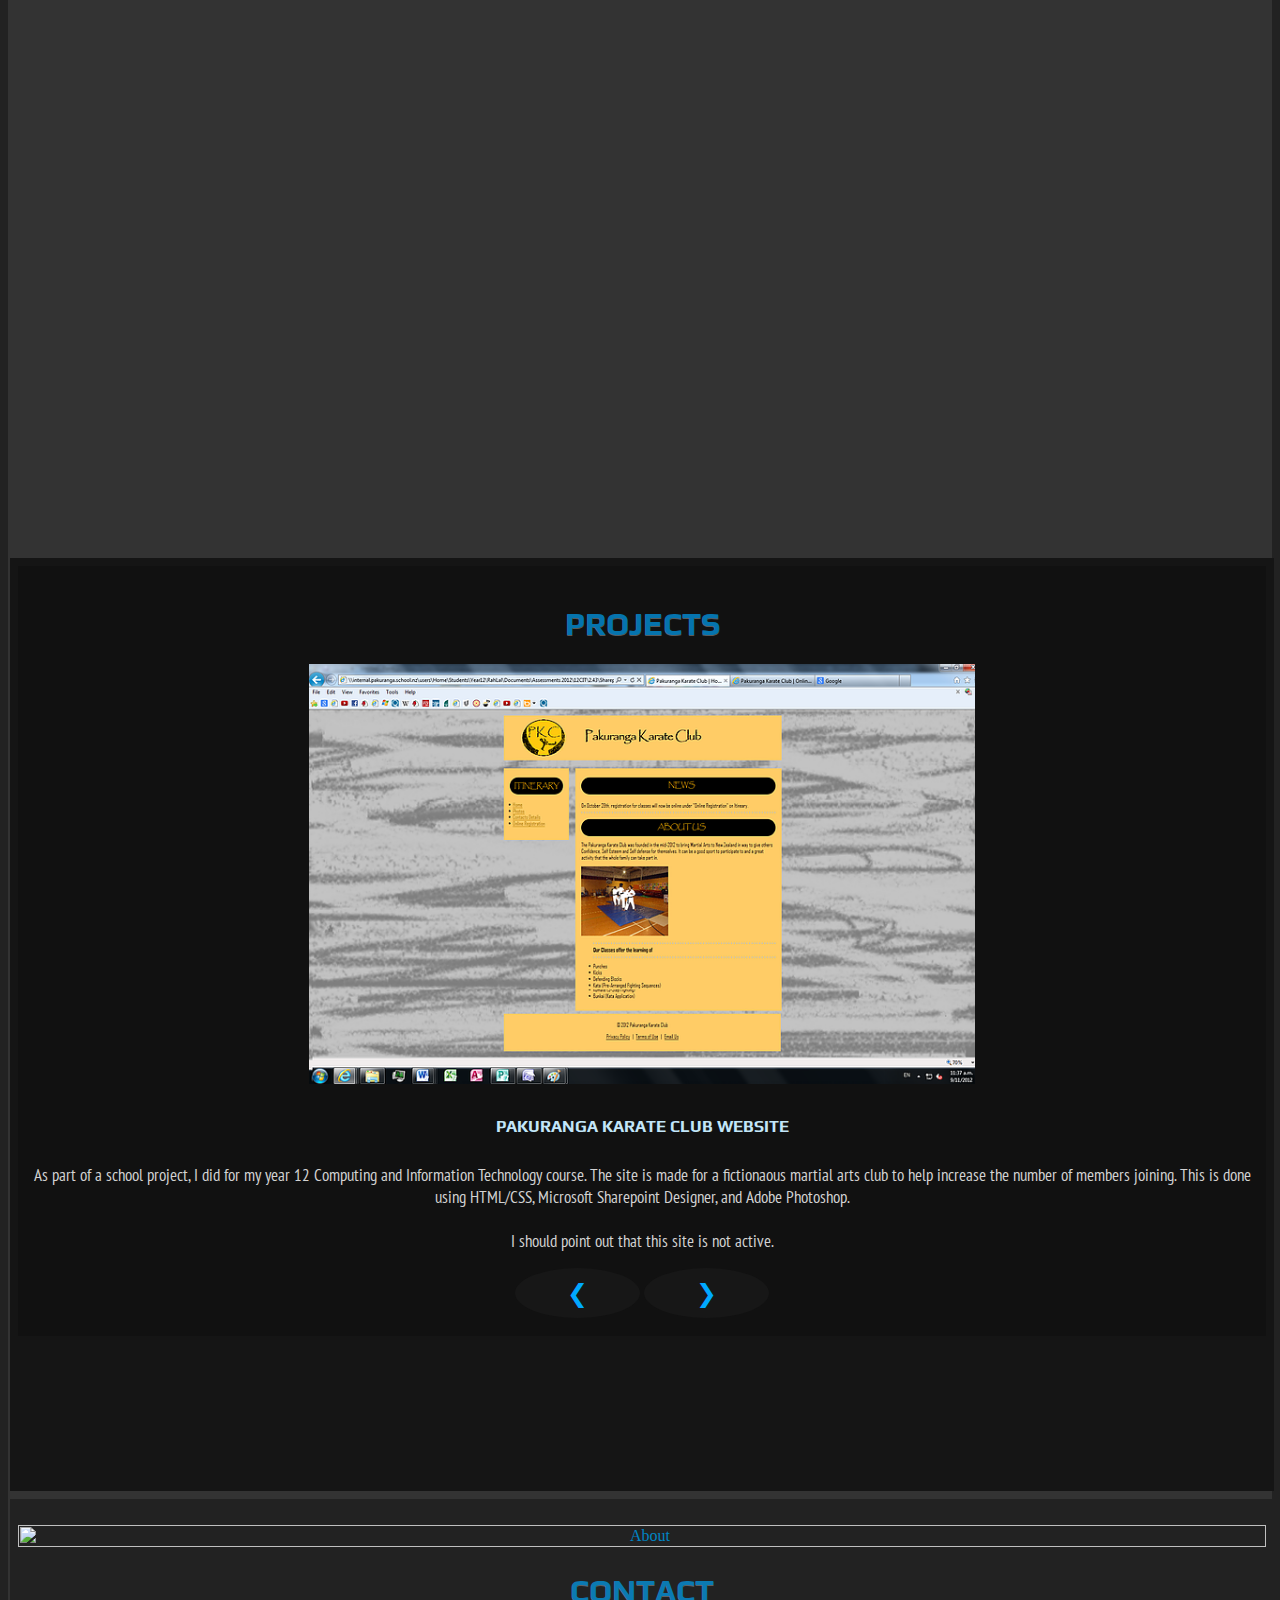
==== commit 17b7e63a: "Update Commit - 8/11/2016" ====
--- a/Portfilio/html/Index.html
+++ b/Portfilio/html/Index.html
@@ -35,8 +35,9 @@
                 <h3>Aspiring software developer from Auckland</h3>
                 <a href="#About"><button id="aboutButton" class="aboutButton">About Me</button></a>
         </section>
-
-            <section id="About" align="center">
+        
+        
+        <section id="About" align="center">
                     <div id="aboutdiv" align="center">
                         <br>
                         <h1>About Myself</h1>
@@ -59,177 +60,29 @@
                         </p>
                     </div>
             </section>
-
-            <section id="Resume" align="center">
-                <div id="cvDiv" align="center">
-                    <br>
-                    <h1>Resume</h1>
-                        <h3>Skills</h3>  
-                        <h4>Practical knowledge of programming languages</h4>
-                        <p>
-                            During my secondary studies ,  I have created a website for the Pakuranga Karate Club (dummy club) .  I used <a href="https://www.google.co.nz/webhp?sourceid=chrome-instant&ion=1&espv=2&ie=UTF-8#q=what%20is%20html" target="_blank">Hyper-Text Markup Language (HTML) </a> & <a href="https://www.google.co.nz/webhp?sourceid=chrome-instant&ion=1&espv=2&ie=UTF-8#q=what+is+css" target="_blank">Cascade Style Sheet (CSS)</a> as the languages, I used Sharepoint Designer as the IDE
-                            <br><br>
-                            Whilst studying at Computer Power Plus I have created a scientific calculator for the Programming Concepts module. <a href="https://www.google.co.nz/webhp?sourceid=chrome-instant&ion=1&espv=2&ie=UTF-8#q=what+is+java+programming" target="_blank">Java</a> was the language used for this module
-                            As part of the <a href="http://msa.ms/">Microsoft Student Accelerator</a>, I was tasked to create an app. My app was a calculator, based on a project I did at Computer Power Plus. This was made using <a href="https://www.google.co.nz/webhp?sourceid=chrome-instant&ion=1&espv=2&ie=UTF-8#q=what+is+c%23+used+for" target="_blank">C#</a> and developed it on the 2015​ version of <a href="https://www.visualstudio.com/" >Visual Studio</a>
-                        </p>
-
-                        <h4>Skills for database development</h4>
-                        <p>
-                        I have created a database system using Microsoft Access as part of my studies at Computer Power Plus 
-                        Programming knowledge of <a href="https://www.google.co.nz/webhp?sourceid=chrome-instant&ion=1&espv=2&ie=UTF-8#q=what+is+SQL" target=blank>Structured Query Language (SQL)</a>
-                        <br><br>
-                        My first industry project at AMES IT is a relational database management system (RDBMS)  for McDanny, a fictitious fast food restaurant. I’d create the database using Transact-Structured Query Language (TSQL),  a programming language use to manage the data inside the DBMS, this is also an extension of Structured Query Language (SQL) from Microsoft. The integrated development environment (The software of the data creation) used was SQL Server Management Studio 2014, also used Visual Studio Data Tools to create multiple SSIS Packages.
-                        </p> 
-                        
-                        <h4>Communication and teamwork</h4>
-                        <p>
-                        Have the abih4ty to communicate well with others. I have attended  communication workshops to get a better understanding of communication and how to effectively transfer that into deah4ng with people<br>
-                        <br>
-                        At Computer Power Plus I engaged in the Group Development Project where we had to create a training support system for a dummy corporation in the home ware industry
-                        </p>
-                        <br><br>
-
-                        <h3>Education</h3>  
-
-                        
-                            <h4>AMES IT</h4>
-                            <h5>2016</h5>
-                            <p>
-                                Started studying at AMES in early April. Currently studying the Diploma in Distributed Software Development course, I have learned the following of:
-                                <ul>
-                                    <h6>
-                                        Relational Database Administration and Development with SQL Server:
-                                    </h6>
-                                            <li>
-                                                Querying database with T-SQL language
-                                            </li>
-                                            <li>
-                                                Administrating SQL Databases
-                                            </li>
-                                            <li>
-                                                Administrating SQL Databases
-                                            </li>
-                                    <h6>
-                                        C# Programming Fundamentals and Desktop Application Development:
-                                    </h6>
-                                            <li>
-                                                Programming in C#
-                                            </li>
-                                            <li>
-                                                Essentials of Developing Windows Store Apps using C#
-                                            </li>
-                                            <li>
-                                                Advanced Windows Store App Development using C#
-                                            </li>
-                                    <h6>
-                                        Web Application Development:
-                                    </h6>
-                                            <li>
-                                                Programming in HTML5 with JavaScript and CSS3
-                                            </li>
-                                            <li>
-                                                
-                                            </li>
-                                            <li>
-                                                
-                                            </li>
-                                </ul>
-                                <br><br>
-                            <p>
-                        
-                        <h4>Summer Of Tech</h4>
-                        <h5>2016</h5>
-                        
-                        <p>
-                            Along with my main studies at AMES IT, I currently doing the current intake of a non-profit internship programme, which connects students with NZ's tech employers for paid summer jobs.
-                        </p>
-                        <br><br>
-
-                        <h4>Microsoft Student Accelerator</h4>
-                        <h5>2015</h5>
-                        
-                        <p>
-                            I'm participating in this programme for tertiary students getting work-ready. This is done by training them in software development and place them into voluntary work in order to gain work experience.
-                            I have learned the following:
-                        </p>
-
-                        <ul>
-                            <li>Programming in C#</li>
-                            <li>Design user interfaces</li>
-                            <li>To develop Windows universal applications</li>
-                            <li>To develop web applications</li>
-                            <li>Using cloud platforms (Azure)</li>
-                        </ul>
-                        <br><br>
-                        
-                        <h4>Computer Power Plus</h4>
-                        <h5>2014 - 2015</h5>
-
-                        <p>
-                            Started studying at Computer Power Plus few months after graduating from school. From the Diploma in Software Development course, I have learned the following of
-                        </p>
-
-                        <ul>
-                            <li>Programming languages: HTML, CSS, SQL, C#, and Java</li>
-                            <li>Extended previous experience of using Microsoft Office suite</li>
-                            <li>Knowledge of software/system development life cycle</li>
-                            <li>Knowledge and experience of database development</li>
-                            <li>Knowledge and experience of developing a project in a team</li>
-                            <li>Improving the ability to communicate</li>
-                        </ul>
-                        </div>
+            
+        
+        
+        <section class="Resume" align="center">
+                    <iframe  src="..\html\Resume.html">
+                        <!-- Contact-->
+                    </iframe>
             </section>
-
-            <section id="Projects" align="center">
-                <div id="projectBody">
-                        <h1>Projects</h1>
-                        <!--Slideshow-->
-                        <!--Link Reference: http://www.w3schools.com/howto/howto_js_slideshow.asp -->
-                        
-                    <div class="slideshow-container" onclick="plusSlides(0)" align="center">
-                        <div class="fadingSlide">
-                            <img src="..\images\Karate Club - Pakuranga Homepage.png" class="projectImage">
-                            <h5>Pakuranga Karate Club Website</h5>
-                            <p>
-                                As part of a school project, I did for my year 12 Computing and Information Technology course. The site is made for a fictionaous martial arts club to help increase the number of members joining. This is done using HTML/CSS, Microsoft Sharepoint Designer, and Adobe Photoshop.
-                                <br><br>
-                                I should point out that this site is not active.
-                            </p>
-                        </div>
-
-                        <div class="fadingSlide">
-                            <img src="..\images\Java Calculator.png" class="projectImage">
-                            <h5>Java Calculator</h5>
-                            <p>
-                                As the project of one of the programming concepts at Computer Power Plus. This calculator is made to perform basic numeric operation such as adding and multiplying of two values. Also it has special trigometic functions that visable if selected. This is done by using Java programming language and Netbeans IDE 6.1 to construct the application.
-                                <br><br>
-                            </p>
-                        </div>
-
-                        <div class="fadingSlide">
-                            <img src="..\images\Nandoso - Live Chat.png" class="projectImage">
-                            <h5>Nandoso Application</h5>
-                            <p>
-                                During the second phase of the Microsoft Student Accelerator. Students were tasked to create a web application for the Mt Eden's Nandoso restaurant (A fictitious version of Nandos). The main features include real-time live chat (using SignalR), and feedback page using Facebook plugin for comments. 
-                                <br><br>
-                                Link: <a href="http://nandosomteden.azurewebsites.net/index.html">http://nandosomteden.azurewebsites.net/index.html</a>
-                            </p>
-                        </div>
-
-                        <a  onclick="plusSlides(-1)"><button class="prev">&#10094;</button></a>
-                        <a onclick="plusSlides(1)"><button class="next">&#10095;</button></a>
-                        <br><br>
-                    </div>
-                </div>
+            
+        <section id="Projects" align="center">
+                    <iframe src="..\html\Project.html">
+                        <!-- Contact-->
+                    </iframe>
             </section>
-
-            <section id="Contact" align="center">
+        
+        <section id="Contact" align="center">
                     <iframe src="..\html\Contact.html">
                         <!-- Contact-->
                     </iframe>
             </section>
 
 
+        
         <!--Footer-->
         <section id="footer">
             <footer></footer>
